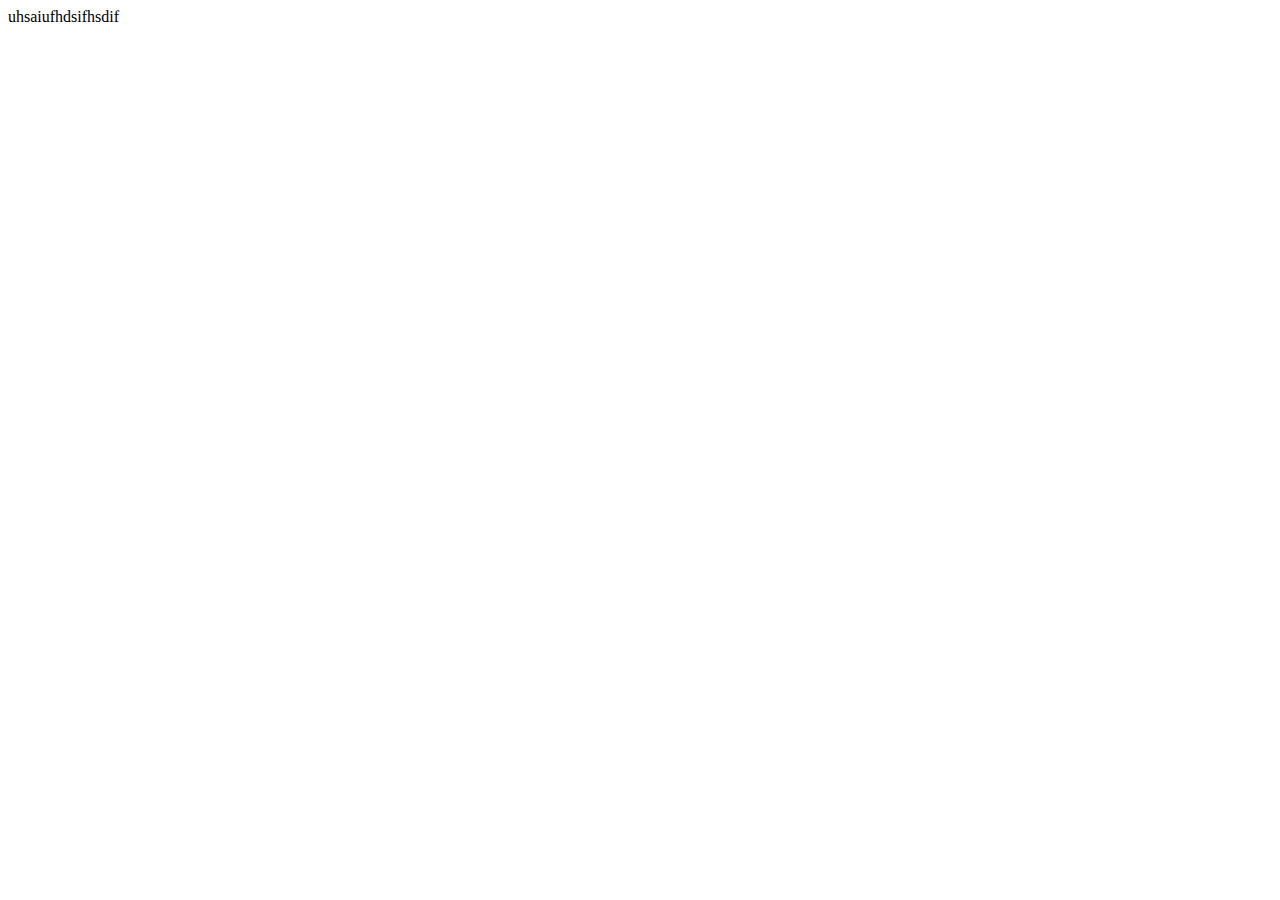
==== index.html @ bb8ee1c3 "Create index.html" ====
<!doctype html>

<html lang="en">
<head>
  <meta charset="utf-8">

  <title>Test website</title>
  <meta name="description" content="test">
  <meta name="bansari" content="sd">


</head>

<body>
uhsaiufhdsifhsdif
</body>
</html>
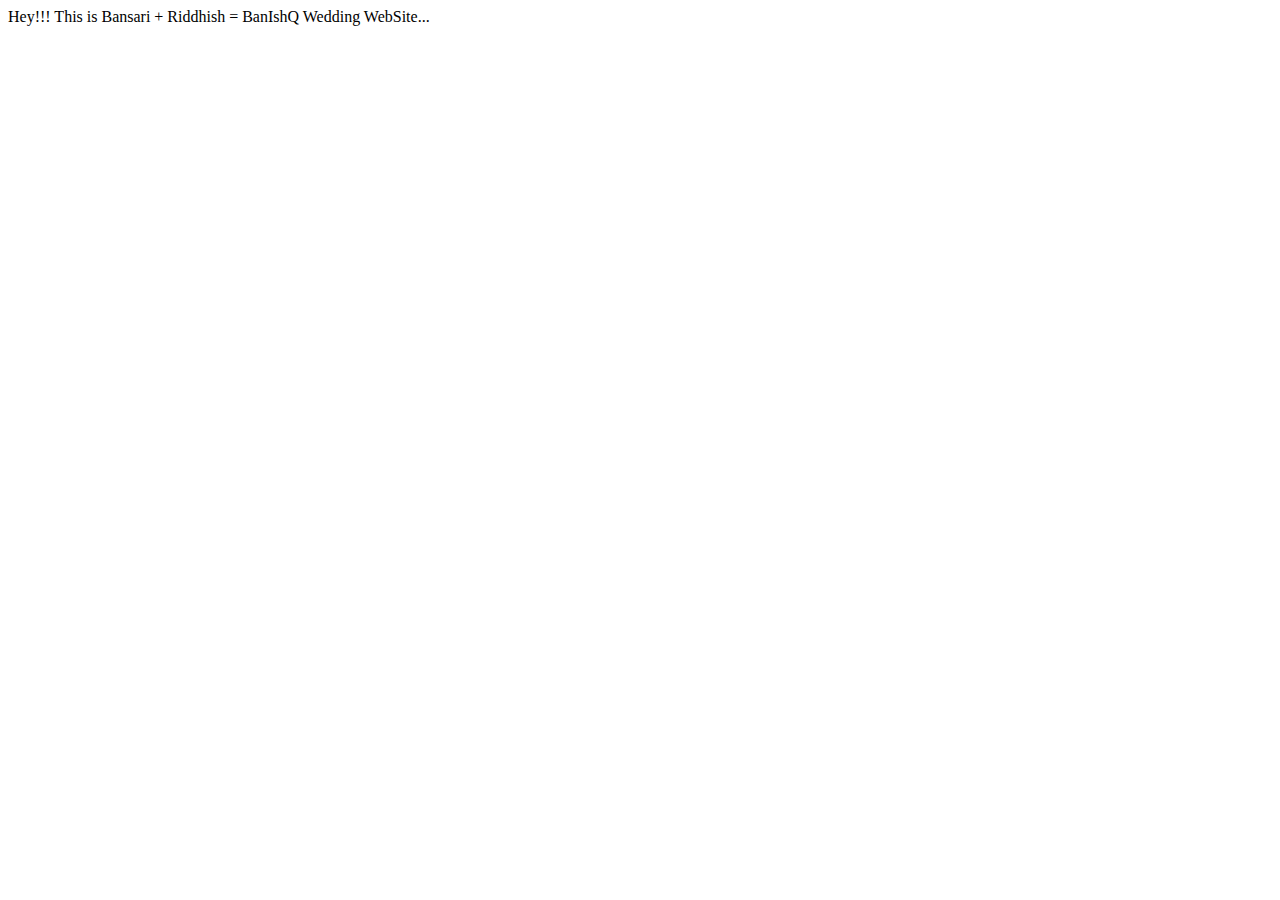
==== commit a666dfe8: "Update index.html" ====
--- a/index.html
+++ b/index.html
@@ -12,6 +12,6 @@
 </head>
 
 <body>
-uhsaiufhdsifhsdif
+Hey!!! This is Bansari + Riddhish = BanIshQ Wedding WebSite...
 </body>
 </html>
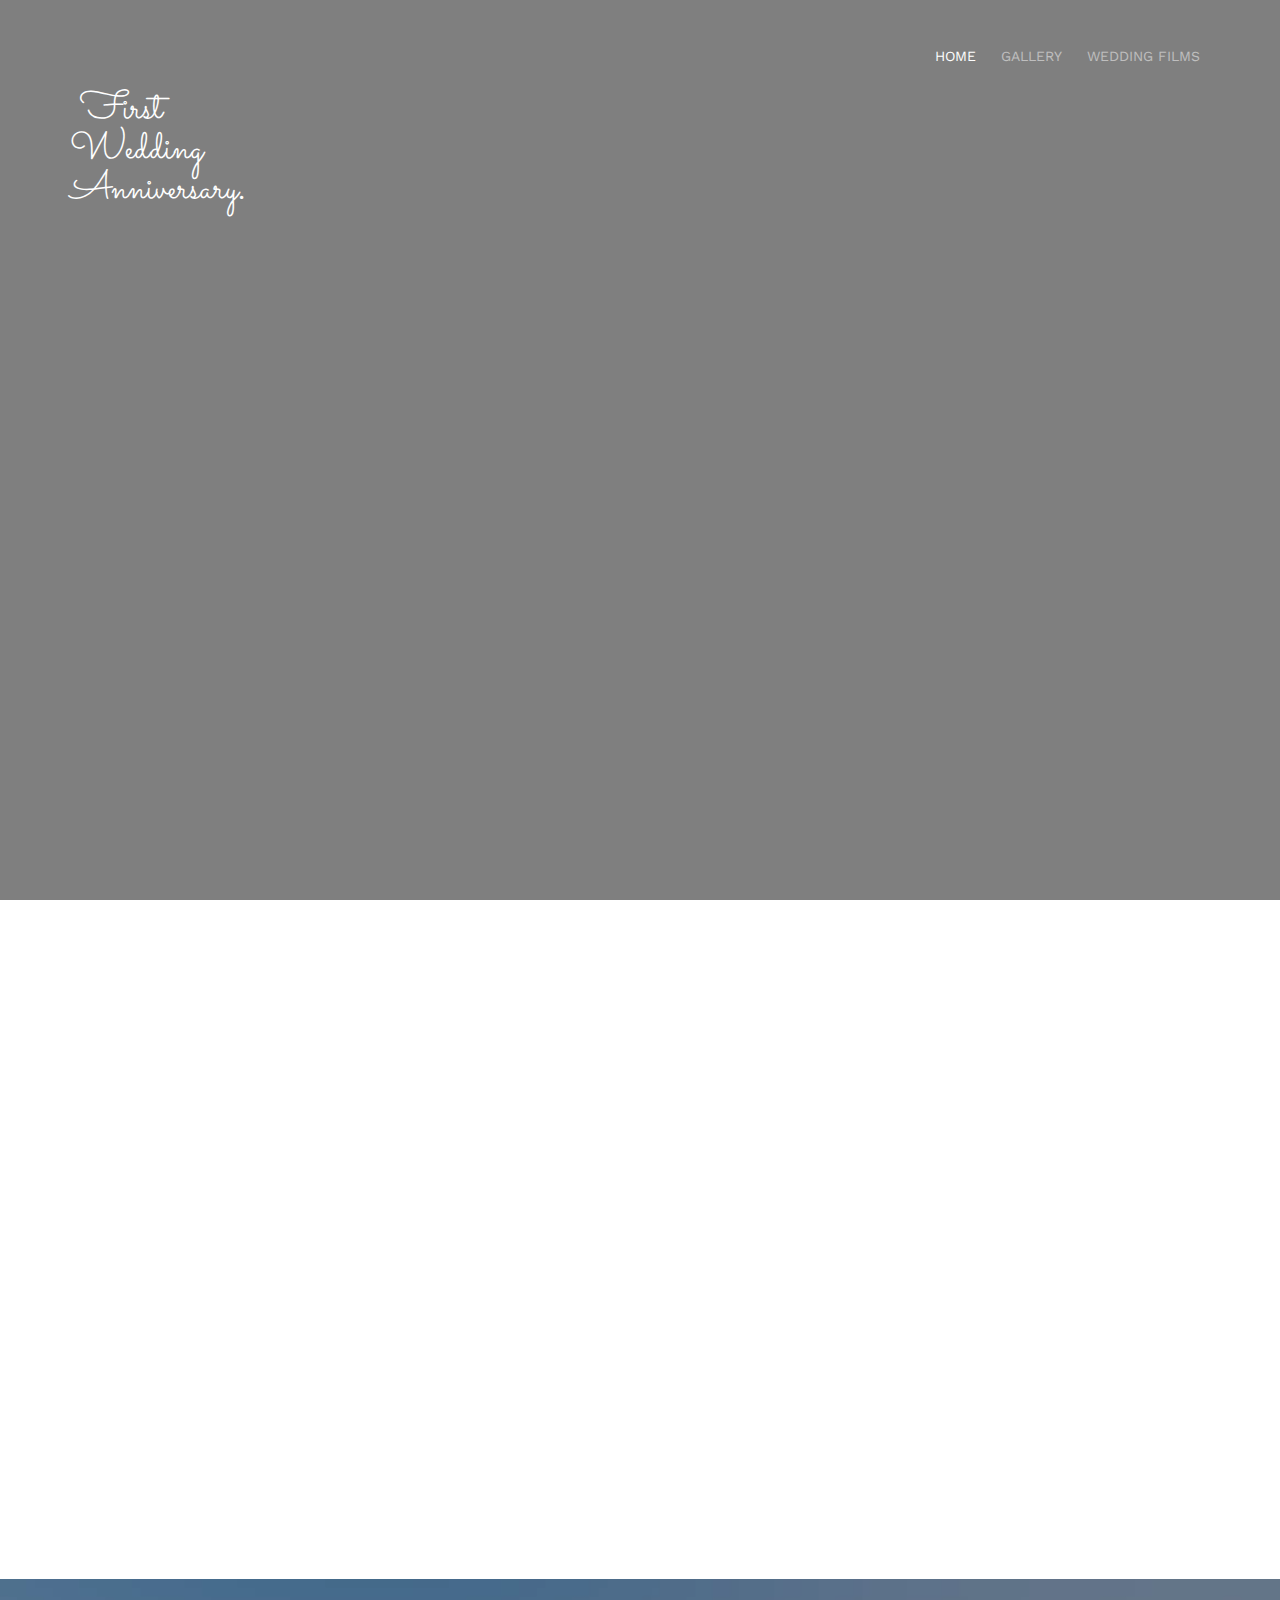
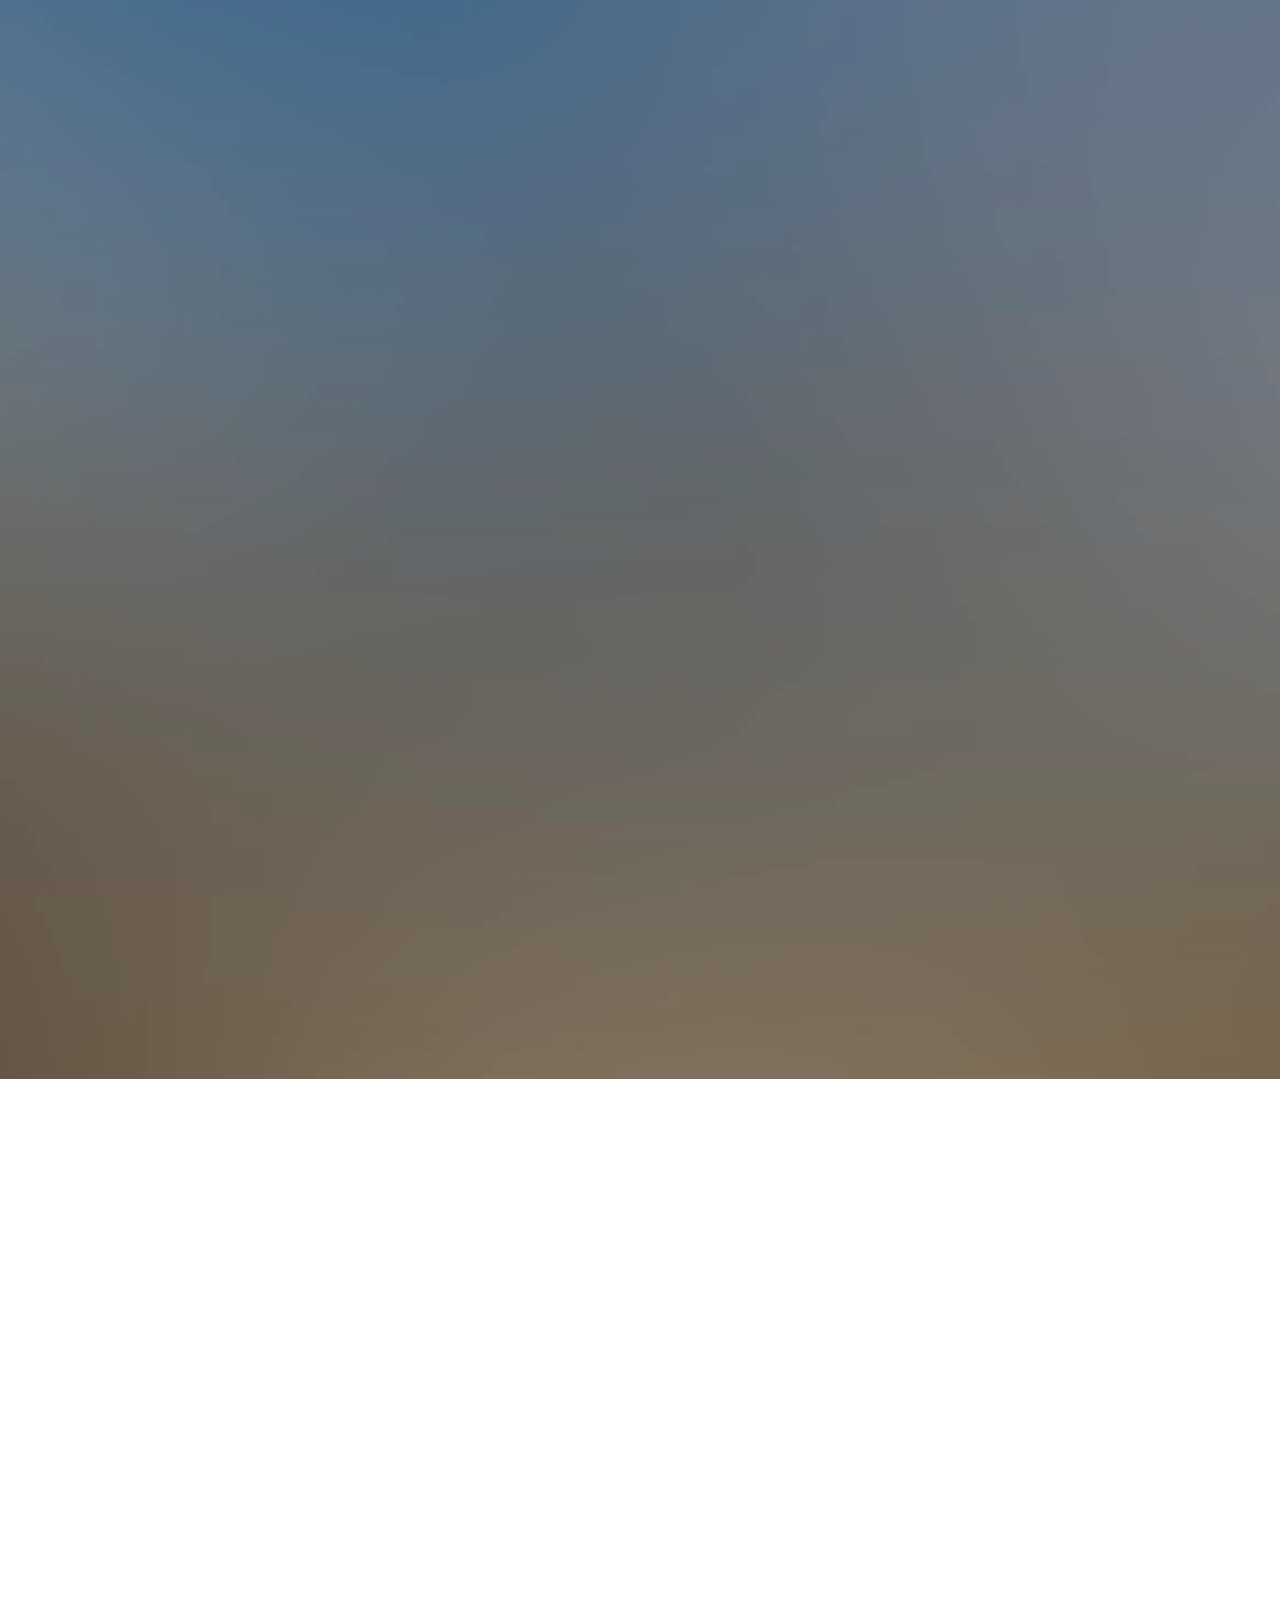
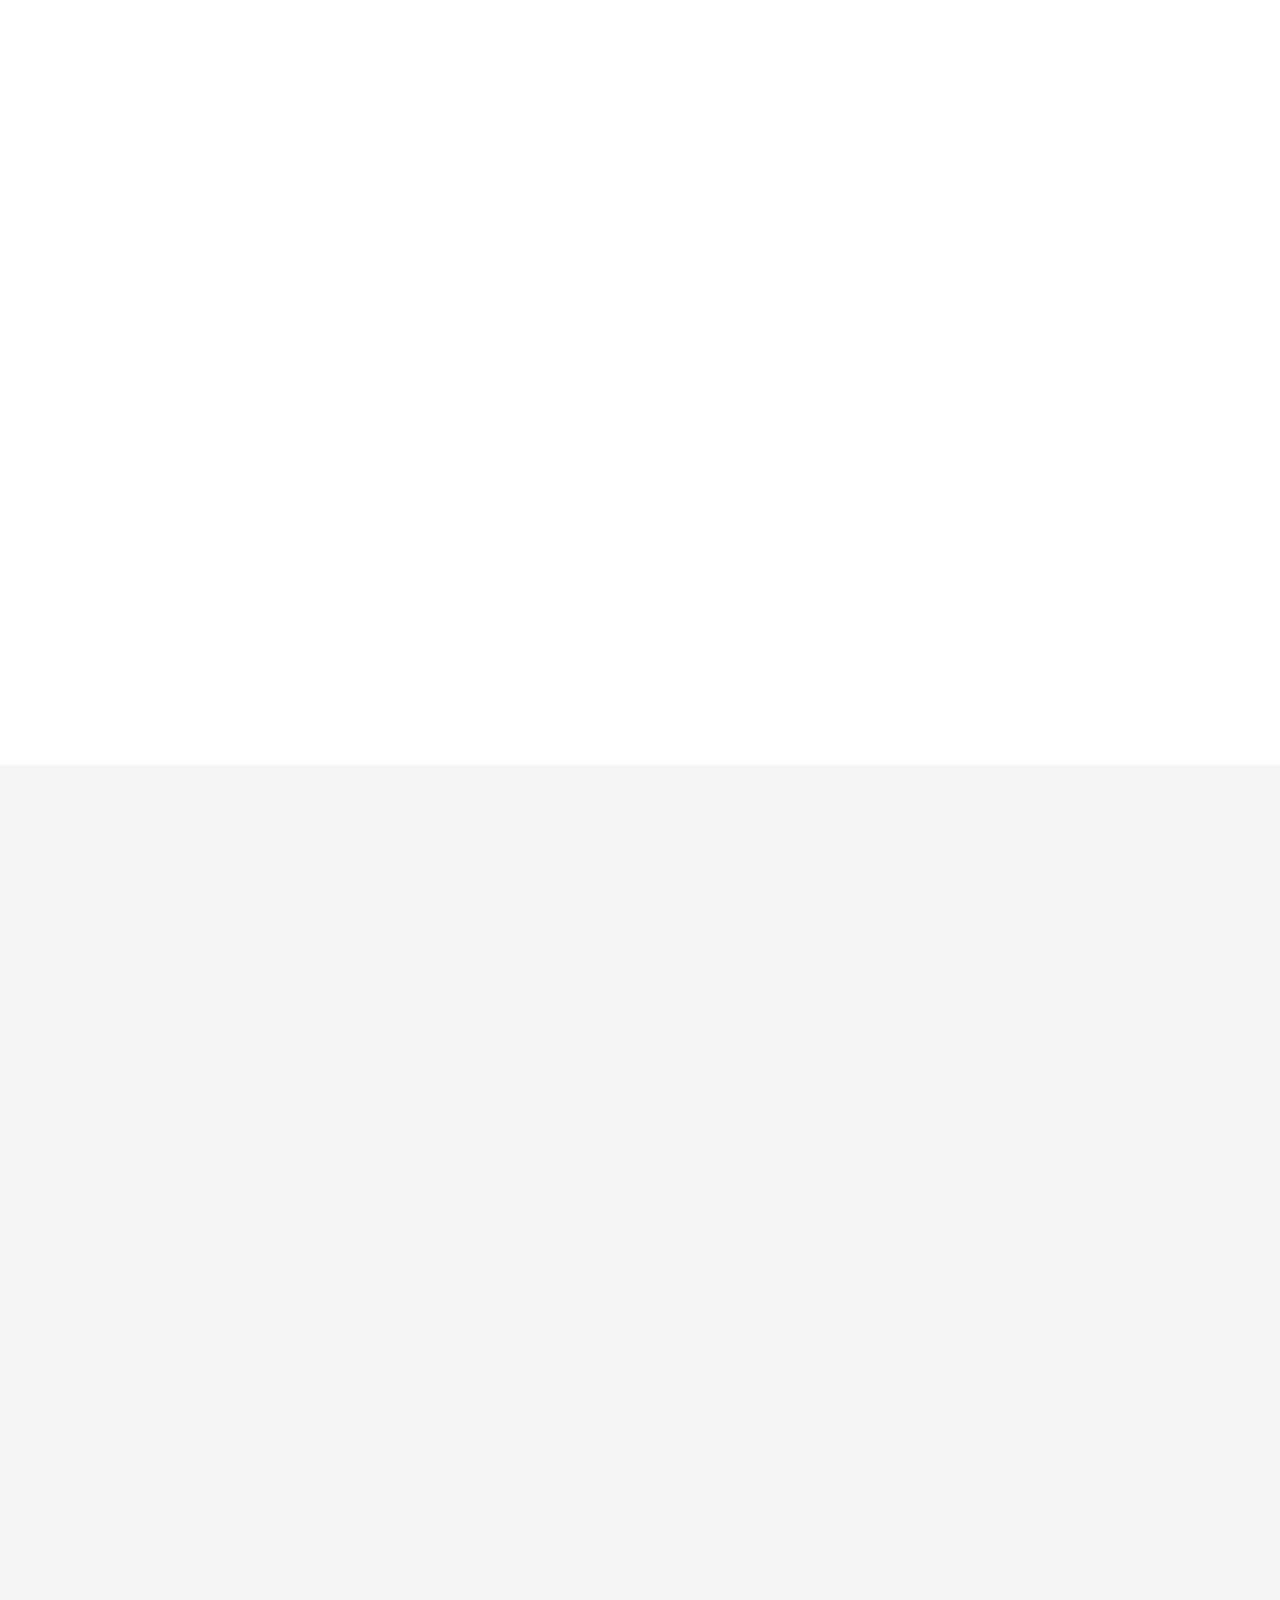
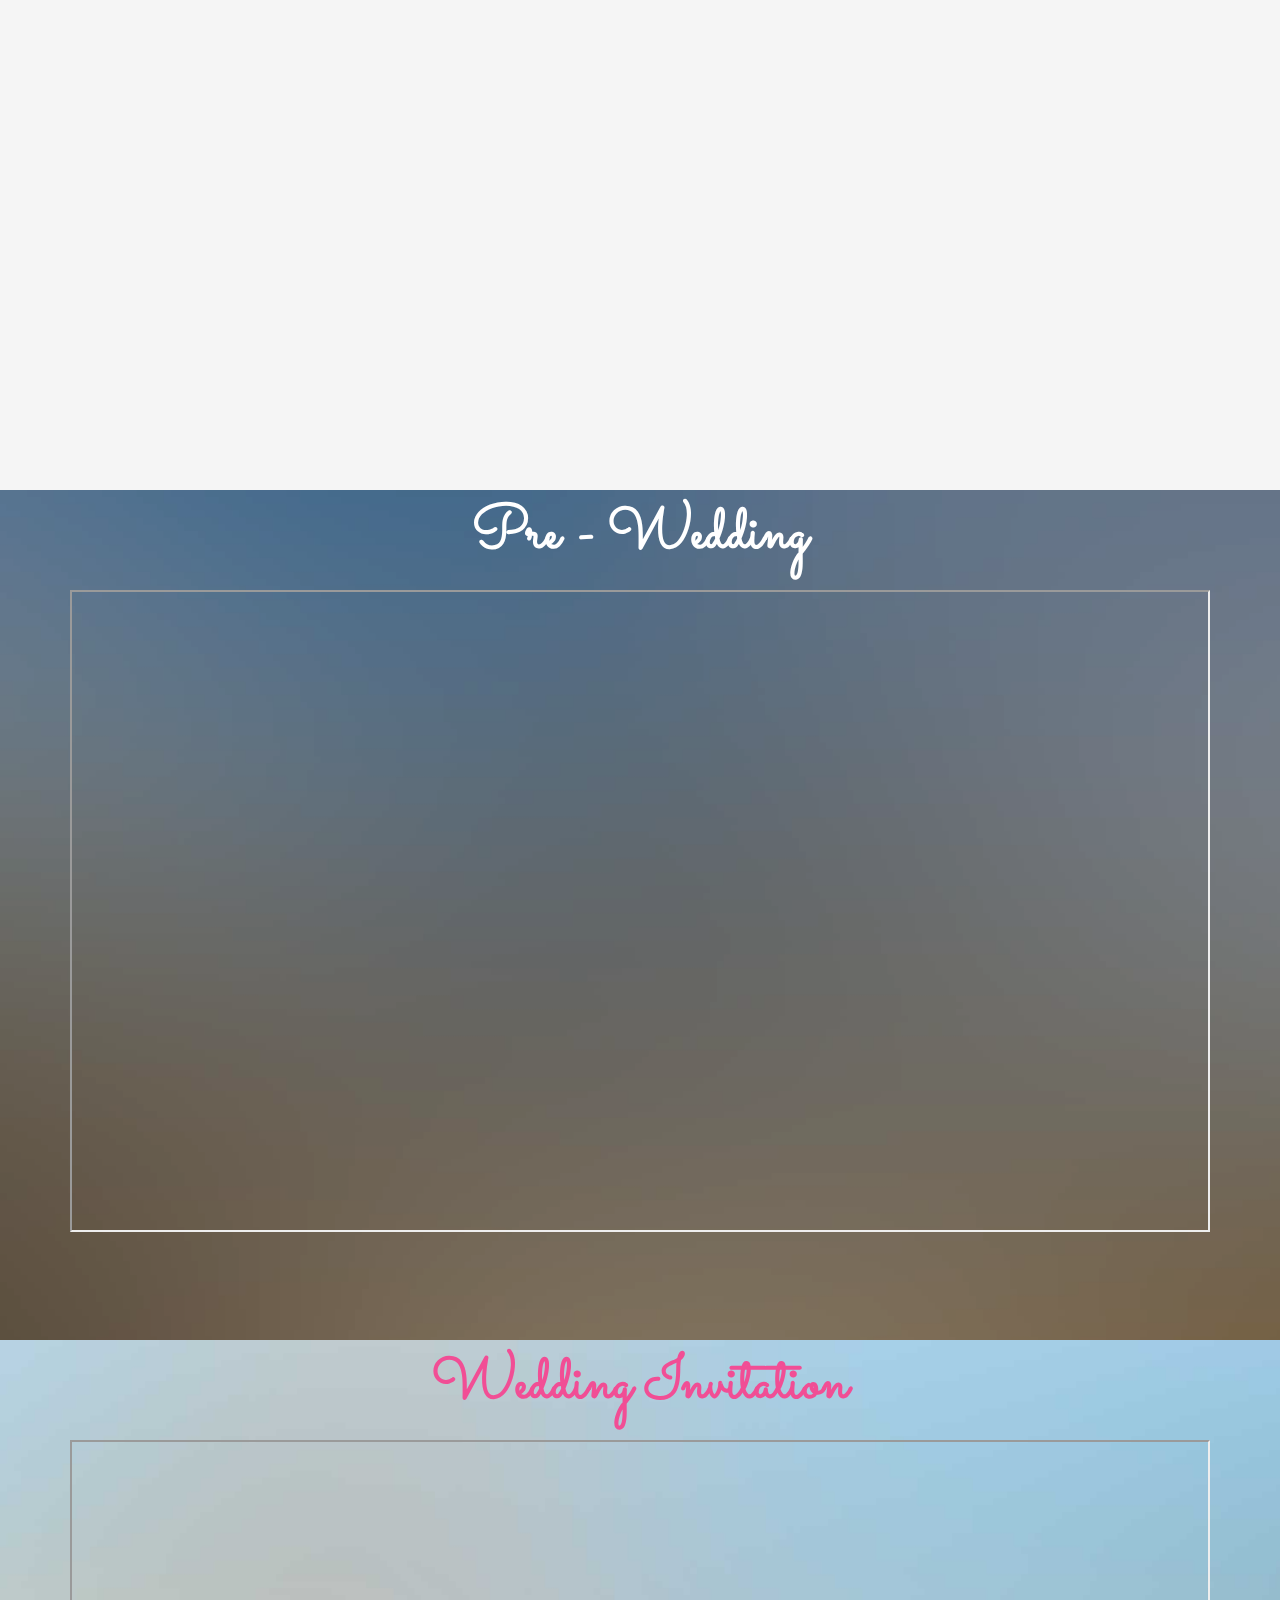
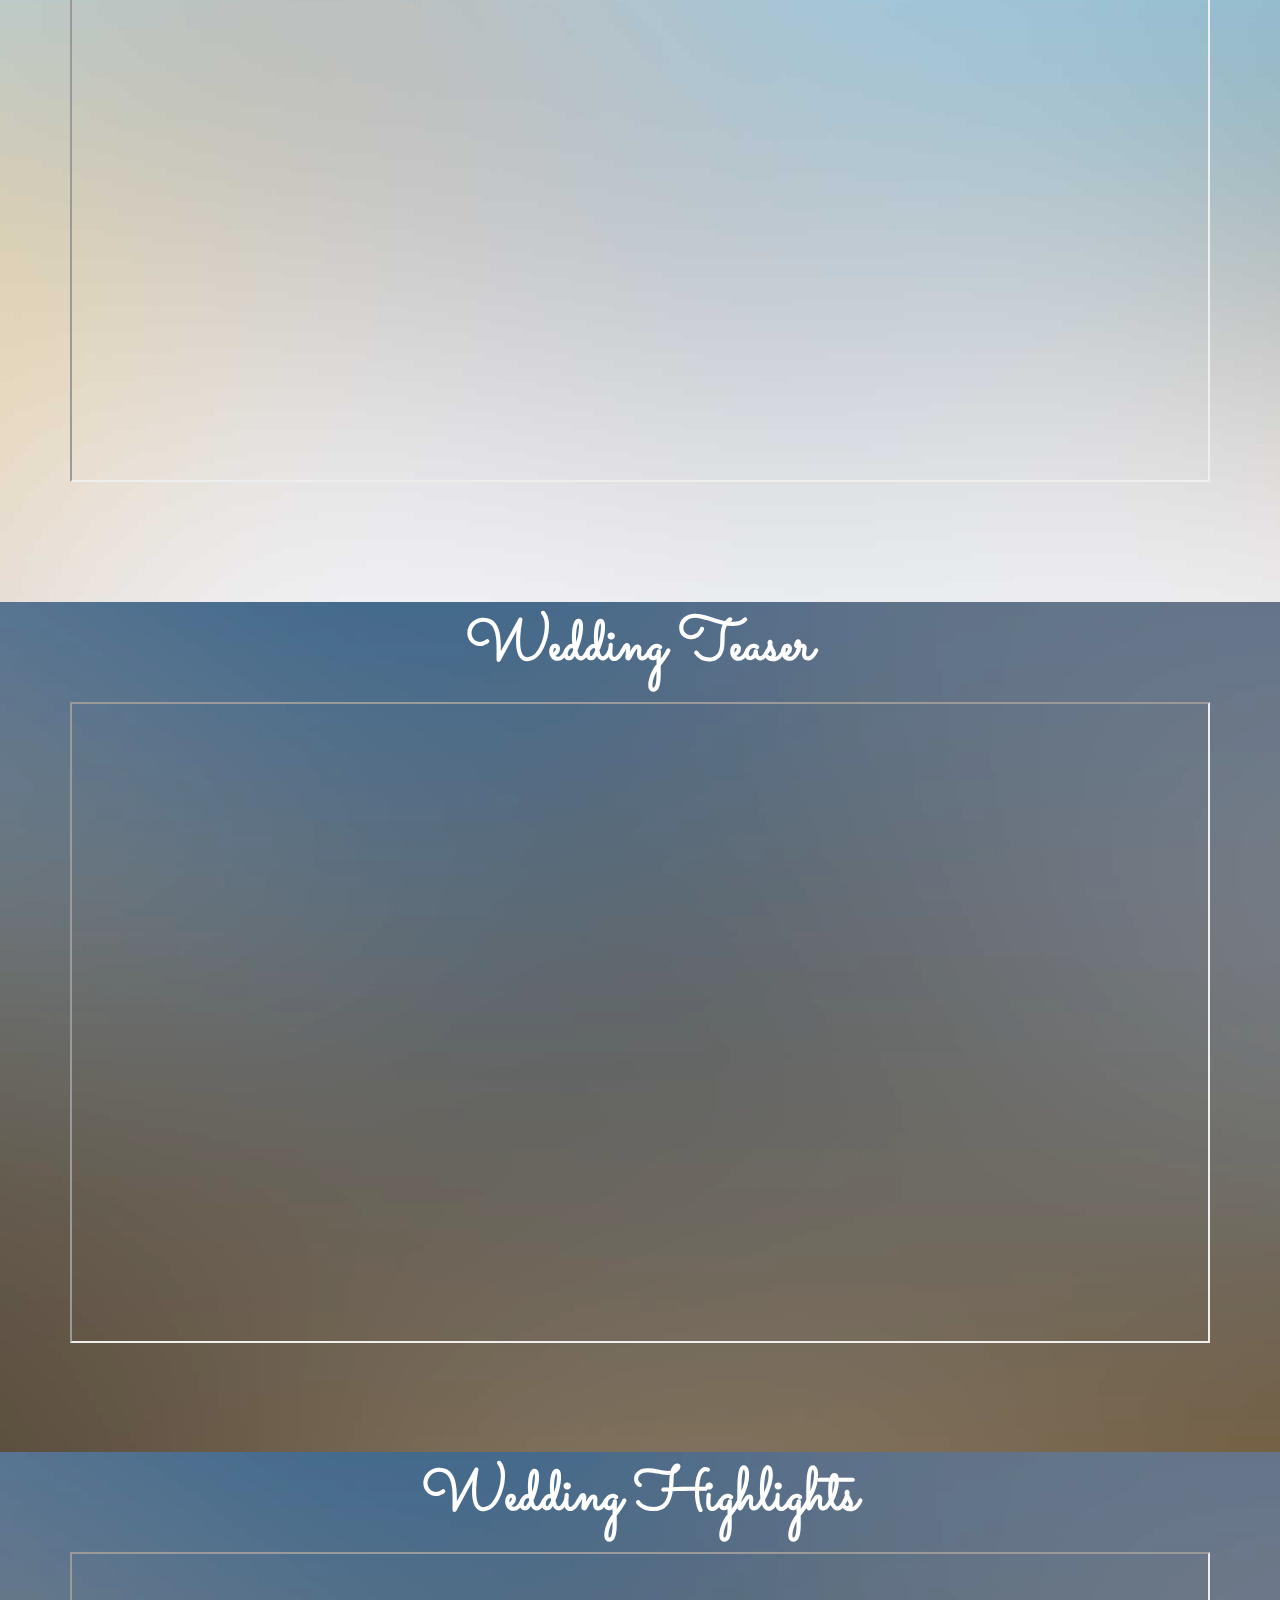
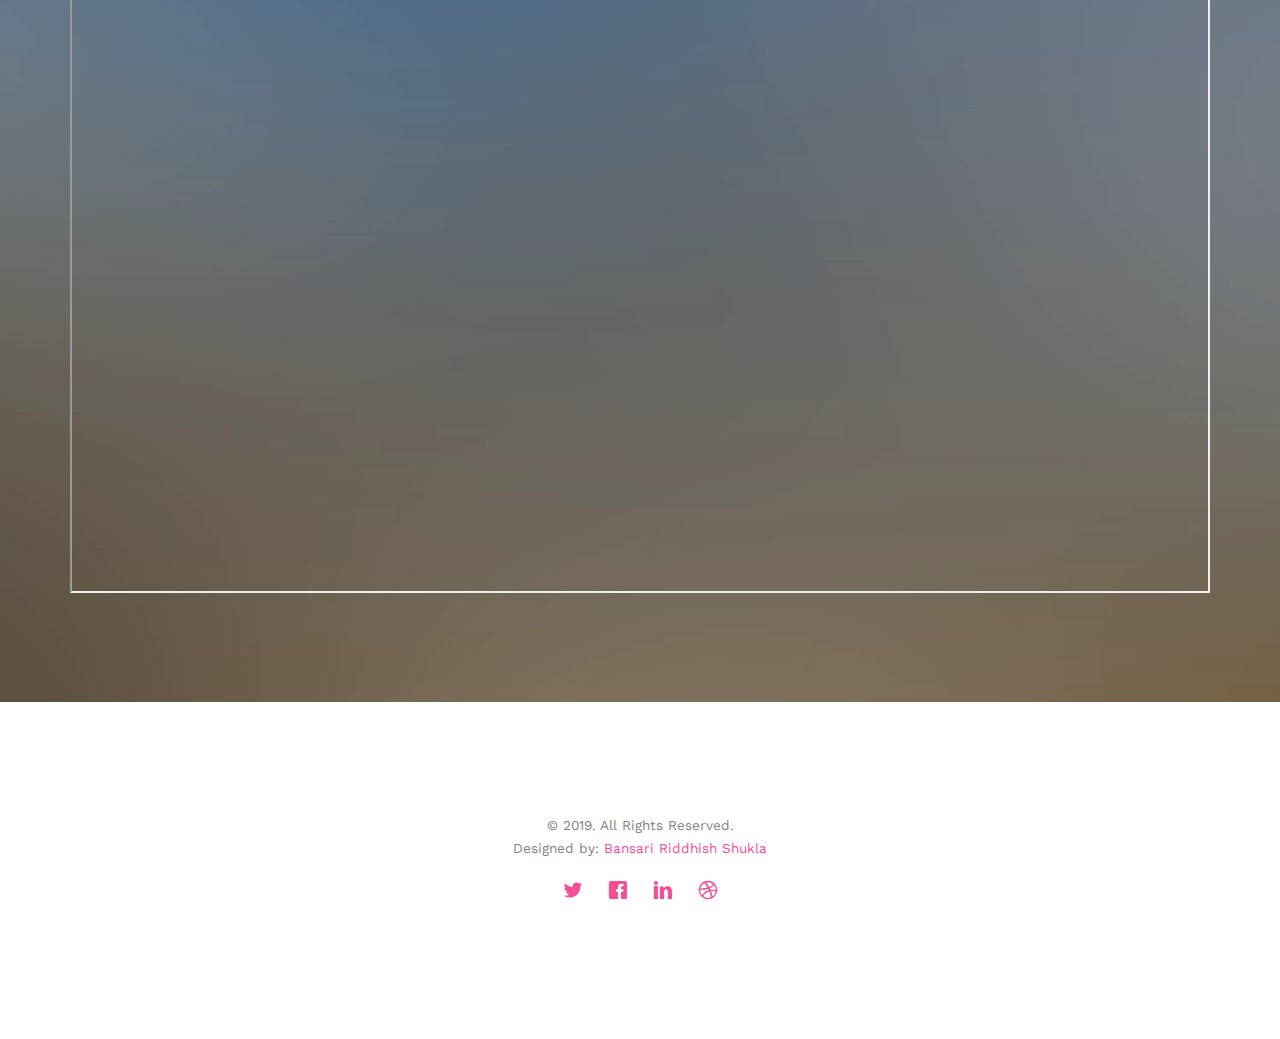
==== commit d5c22d2a: "Version 1 #BanIshq" ====
--- a/index.html
+++ b/index.html
@@ -1,17 +1,557 @@
-<!doctype html>
-
-<html lang="en">
-<head>
-  <meta charset="utf-8">
-
-  <title>Test website</title>
-  <meta name="description" content="test">
-  <meta name="bansari" content="sd">
-
-
-</head>
-
-<body>
-Hey!!! This is Bansari + Riddhish = BanIshQ Wedding WebSite...
-</body>
+﻿<!DOCTYPE html>
+<!--[if lt IE 7]>      <html class="no-js lt-ie9 lt-ie8 lt-ie7"> <![endif]-->
+<!--[if IE 7]>         <html class="no-js lt-ie9 lt-ie8"> <![endif]-->
+<!--[if IE 8]>         <html class="no-js lt-ie9"> <![endif]-->
+<!--[if gt IE 8]><!--> <html class="no-js"> <!--<![endif]-->
+	<head>
+	<meta charset="utf-8">
+	<meta http-equiv="X-UA-Compatible" content="IE=edge">
+	<title> #BanIshQ </title>
+	<meta name="viewport" content="width=device-width, initial-scale=1">
+	<meta name="description" content="Free HTML5 Template by FREEHTML5.CO" />
+	<meta name="keywords" content="free html5, free template, free bootstrap, html5, css3, mobile first, responsive" />
+	<meta name="author" content="FREEHTML5.CO" />
+
+  <!-- 
+	//////////////////////////////////////////////////////
+
+	FREE HTML5 TEMPLATE 
+	DESIGNED & DEVELOPED by FREEHTML5.CO
+		
+	Website: 		http://freehtml5.co/
+	Email: 			info@freehtml5.co
+	Twitter: 		http://twitter.com/fh5co
+	Facebook: 		https://www.facebook.com/fh5co
+
+	//////////////////////////////////////////////////////
+	 -->
+
+  	<!-- Facebook and Twitter integration -->
+	<meta property="og:title" content=""/>
+	<meta property="og:image" content=""/>
+	<meta property="og:url" content=""/>
+	<meta property="og:site_name" content=""/>
+	<meta property="og:description" content=""/>
+	<meta name="twitter:title" content="" />
+	<meta name="twitter:image" content="" />
+	<meta name="twitter:url" content="" />
+	<meta name="twitter:card" content="" />
+
+	<link href='https://fonts.googleapis.com/css?family=Work+Sans:400,300,600,400italic,700' rel='stylesheet' type='text/css'>
+	<link href="https://fonts.googleapis.com/css?family=Sacramento" rel="stylesheet">
+	
+	<!-- Animate.css -->
+	<link rel="stylesheet" href="css/animate.css">
+	<!-- Icomoon Icon Fonts-->
+	<link rel="stylesheet" href="css/icomoon.css">
+	<!-- Bootstrap  -->
+	<link rel="stylesheet" href="css/bootstrap.css">
+
+	<!-- Magnific Popup -->
+	<link rel="stylesheet" href="css/magnific-popup.css">
+
+	<!-- Owl Carousel  -->
+	<link rel="stylesheet" href="css/owl.carousel.min.css">
+	<link rel="stylesheet" href="css/owl.theme.default.min.css">
+
+	<!-- Theme style  -->
+	<link rel="stylesheet" href="css/style.css">
+    <link rel="stylesheet" href="css/customcss.css">
+
+	<!-- Modernizr JS -->
+	<script src="js/modernizr-2.6.2.min.js"></script>
+	<!-- FOR IE9 below -->
+	<!--[if lt IE 9]>
+	<script src="js/respond.min.js"></script>
+	<![endif]-->
+
+	</head>
+	<body>
+		
+	<div class="fh5co-loader"></div>
+	
+    <div id="page">
+        <nav class="fh5co-nav" role="navigation">
+            <div class="container">
+                <div class="row">
+                    <div class="col-xs-2" style="padding-top:50px;">
+                        <div id="fh5co-logo"><a href="index.html">First Wedding Anniversary<strong>.</strong></a></div>
+                    </div>
+                    <div class="col-xs-10 text-right menu-1">
+                        <ul>
+                            <li class="active"><a href="index.html">Home</a></li>                           
+                            <li><a href="gallery.html">GALLERY</a></li>
+                            <li><a href="WeddingFilms.html">Wedding Films</a></li>                            
+                        </ul>
+                    </div>
+                </div>
+
+            </div>
+        </nav>
+        <header id="fh5co-header" class="fh5co-cover" role="banner" style="background-image:url('images/Untitled.png');" data-stellar-background-ratio="0.5">
+            <div class="overlay"></div>
+            <div class="container">
+                <div class="row">
+                    <div class="col-md-8 col-md-offset-2 text-center">
+                        <div class="display-t">
+                            <div class="display-tc animate-box" data-animate-effect="fadeIn">
+                                <h1 style="padding-bottom:350px;">Bansari &amp; Riddhish</h1>
+                                <!--<h2>It's 1 year</h2>-->
+                                <div class="simply-countdown simply-countdown-one"></div>
+                                <p><a href="#" class="btn btn-default btn-sm">27th January</a></p>
+                            </div>
+                        </div>
+                    </div>
+                </div>
+            </div>
+        </header>
+        <div id="fh5co-couple">
+            <div class="container">
+                <div class="row">
+                    <div class="col-md-8 col-md-offset-2 text-center fh5co-heading animate-box">
+                        <h2>Hello! Everyone</h2>
+                        <h3>January 27th, 2020 India</h3>
+                        <p>First Wedding Anniversary</p>
+                    </div>
+                </div>
+                <div class="couple-wrap animate-box">
+                    <div class="couple-half">
+                        <div class="groom">
+                            <img src="images/Riddhish.jpg" alt="groom" class="img-responsive">
+                        </div>
+                        <div class="desc-groom">
+                            <h3>Riddhish Shukla</h3>
+                            <p>Far far away, behind the word mountains, far from the countries Vokalia and Consonantia, there live the blind texts. Separated they live in Bookmarksgrove</p>
+                        </div>
+                    </div>
+                    <p class="heart text-center"><i class="icon-heart2"></i></p>
+                    <div class="couple-half">
+                        <div class="bride">
+                            <img src="images/Bansari.jpg" alt="groom" class="img-responsive">
+                        </div>
+                        <div class="desc-bride">
+                            <h3>Bansari Shukla</h3>
+                            <p>Far far away, behind the word mountains, far from the countries Vokalia and Consonantia, there live the blind texts. Separated they live in Bookmarksgrove</p>
+                        </div>
+                    </div>
+                </div>
+            </div>
+        </div>
+        <div id="fh5co-event" class="fh5co-bg ContainerCss eventbox" style="background-image:url(images/img_bg_3.jpg);">
+            <div class="overlay"></div>
+            <div class="container ">
+                <div class="row">
+                    <div class="col-md-8 col-md-offset-2 text-center fh5co-heading animate-box">
+                        <span>Our Special Events</span>
+                        <h2>Wedding Memories</h2>
+                    </div>
+                </div>
+                <div class="row">
+                    <div class="display-t">
+                        <div class="display-tc">
+                            <div class="col-md-12 ">
+                                <div style="margin-top:7px" class="col-md-4 col-sm-6 text-center">
+                                    <div class="event-wrap animate-box">
+                                        <h3>Ganesh Sthapna</h3>
+                                        <div class="event-col">
+                                            <i class="icon-clock"></i>
+                                            <span>7:00 AM</span>
+                                        </div>
+                                        <div class="event-col">
+                                            <i class="icon-calendar"></i>
+                                            <span>Sat 26 Jan '19</span>
+                                        </div>
+                                        <div>
+                                            <img src="images/Riddhish.jpg" class="img-responsive">
+                                        </div>
+                                        <!--<p>Far far away, behind the word mountains, far from the countries Vokalia and Consonantia, there live the blind texts. Separated they live in Bookmarksgrove right at the coast of the Semantics, a large language ocean.</p>-->
+                                    </div>
+                                </div>
+                                <div style="margin-top:7px" class="col-md-4 col-sm-6 text-center">
+                                    <div class="event-wrap animate-box">
+                                        <h3>Wedding Ceremony</h3>
+                                        <div class="event-col">
+                                            <i class="icon-clock"></i>
+                                            <span>6:15 PM</span>
+                                        </div>
+                                        <div class="event-col">
+                                            <i class="icon-calendar"></i>
+                                            <span>Sun 27 Jan '19</span>
+                                        </div>
+                                        <div>
+                                            <img src="images/Riddhish.jpg" class="img-responsive">
+                                        </div>
+                                        <!--<p>Far far away, behind the word mountains, far from the countries Vokalia and Consonantia, there live the blind texts. Separated they live in Bookmarksgrove right at the coast of the Semantics, a large language ocean.</p>-->
+                                    </div>
+                                </div>
+                                <div style="margin-top:7px" class="col-md-4 col-sm-6 text-center">
+                                    <div class="event-wrap animate-box">
+                                        <h3>Reception Party</h3>
+                                        <div class="event-col">
+                                            <i class="icon-clock"></i>
+                                            <span>7:00 PM</span>
+                                        </div>
+                                        <div class="event-col">
+                                            <i class="icon-calendar"></i>
+                                            <span>Mon 28 Jan '19</span>
+                                        </div>
+                                        <div>
+                                            <img src="images/Riddhish.jpg" class="img-responsive">
+                                        </div>
+                                        <!--<p>Far far away, behind the word mountains, far from the countries Vokalia and Consonantia, there live the blind texts. Separated they live in Bookmarksgrove right at the coast of the Semantics, a large language ocean.</p>-->
+                                    </div>
+                                </div>
+                                <div style="margin-top:7px" class="col-md-4 col-sm-6 text-center">
+                                    <div class="event-wrap animate-box">
+                                        <h3>Ganesh Sthapna</h3>
+                                        <div class="event-col">
+                                            <i class="icon-clock"></i>
+                                            <span>7:00 AM</span>
+                                        </div>
+                                        <div class="event-col">
+                                            <i class="icon-calendar"></i>
+                                            <span>Sat 26 Jan '19</span>
+                                        </div>
+                                        <div>
+                                            <img src="images/Riddhish.jpg" class="img-responsive">
+                                        </div>
+                                        <!--<p>Far far away, behind the word mountains, far from the countries Vokalia and Consonantia, there live the blind texts. Separated they live in Bookmarksgrove right at the coast of the Semantics, a large language ocean.</p>-->
+                                    </div>
+                                </div>
+                                <div style="margin-top:7px" class="col-md-4 col-sm-6 text-center">
+                                    <div class="event-wrap animate-box">
+                                        <h3>Wedding Ceremony</h3>
+                                        <div class="event-col">
+                                            <i class="icon-clock"></i>
+                                            <span>6:15 PM</span>
+                                        </div>
+                                        <div class="event-col">
+                                            <i class="icon-calendar"></i>
+                                            <span>Sun 27 Jan '19</span>
+                                        </div>
+                                        <div>
+                                            <img src="images/Riddhish.jpg" class="img-responsive">
+                                        </div>
+                                        <!--<p>Far far away, behind the word mountains, far from the countries Vokalia and Consonantia, there live the blind texts. Separated they live in Bookmarksgrove right at the coast of the Semantics, a large language ocean.</p>-->
+                                    </div>
+                                </div>
+                                <div style="margin-top:7px" class="col-md-4 col-sm-6 text-center">
+                                    <div class="event-wrap animate-box">
+                                        <h3>Reception Party</h3>
+                                        <div class="event-col">
+                                            <i class="icon-clock"></i>
+                                            <span>7:00 PM</span>
+                                        </div>
+                                        <div class="event-col">
+                                            <i class="icon-calendar"></i>
+                                            <span>Mon 28 Jan '19</span>
+                                        </div>
+                                        <div>
+                                            <img src="images/Riddhish.jpg" class="img-responsive">
+                                        </div>
+                                        <!--<p>Far far away, behind the word mountains, far from the countries Vokalia and Consonantia, there live the blind texts. Separated they live in Bookmarksgrove right at the coast of the Semantics, a large language ocean.</p>-->
+                                    </div>
+                                </div>
+                            </div>
+                        </div>
+                    </div>
+                </div>
+                
+            </div>
+        </div>
+        <div id="fh5co-couple-story">
+            <div class="container">
+                <div class="row">
+                    <div class="col-md-8 col-md-offset-2 text-center fh5co-heading animate-box">
+                        <span>We Love Each Other</span>
+                        <h2>Our Story</h2>
+                        <p><span style="color:deeppink;font-size:xx-large;font-family:'Lucida Sans';">Never,  Ever  &amp; Forever...</span></p>
+                    </div>
+                </div>
+                <div class="row">
+                    <div class="col-md-12 col-md-offset-0">
+                        <ul class="timeline animate-box">
+                            <li class="animate-box">
+                                <div class="timeline-badge" style="background-image:url(images/Bansari.jpg);"></div>
+                                <div class="timeline-panel">
+                                    <div class="timeline-heading">
+                                        <h3 class="timeline-title">First We Meet</h3>
+                                        <span class="date">December 23, 2017</span>
+                                    </div>
+                                    <div class="timeline-body">
+                                        <p>
+                                            <ul>
+                                                <li>Confusion, Nervousness, Questions, Mixed Feelings</li>
+                                            </ul>
+                                            <b>But   <i><u> "Yes"  </u></i>   Deep Inside...</b>
+                                        </p>
+                                    </div>
+                                </div>
+                            </li>
+                            <li class="timeline-inverted animate-box">
+                                <div class="timeline-badge" style="background-image:url(images/Riddhish.jpg);"></div>
+                                <div class="timeline-panel">
+                                    <div class="timeline-heading">
+                                        <h3 class="timeline-title">In A Relationship</h3>
+                                        <span class="date">January 22, 2018</span>
+                                    </div>
+                                    <div class="timeline-body">
+                                        <p style="padding-bottom:35px;">
+                                            Families got involved and then <br /> <b><i>Kuch Meetha Ho Jaye...</i></b>
+
+                                        </p>
+                                    </div>
+                                </div>
+                            </li>
+                            <li class="animate-box">
+                                <div class="timeline-badge" style="background-image:url(images/Bansari.jpg);"></div>
+                                <div class="timeline-panel">
+                                    <div class="timeline-heading">
+                                        <h3 class="timeline-title">First Date</h3>
+                                        <span class="date">February --, 2018</span>
+                                    </div>
+                                    <div class="timeline-body">
+                                        <p> First surprise outside office and then <br /><b><i> @650... </i></b></p>
+                                    </div>
+                                </div>
+                            </li>
+                        </ul>
+                    </div>
+                </div>
+            </div>
+        </div>
+        <div id="fh5co-gallery" class="fh5co-section-gray">
+            <div class="container">
+                <div class="row">
+                    <div class="col-md-8 col-md-offset-2 text-center fh5co-heading animate-box">
+                        <span>Meet Our Family</span>
+                        <h2>Bride </h2>
+                        <p>Far far away, behind the word mountains, far from the countries Vokalia and Consonantia, there live the blind texts.</p>
+                    </div>
+                </div>
+                <div class="row row-bottom-padded-md">
+                    <div class="col-md-12">
+                        <ul id="fh5co-gallery-list">
+
+                            <li class="col-xs-12 animate-box" data-animate-effect="fadeIn" style="background-image: url(images/gallery-1.jpg); ">
+                                <a href="images/gallery-1.jpg">
+                                    <div class="case-studies-summary">
+                                        <span></span>
+                                        <h2>Trivedi's</h2>
+                                    </div>
+                                </a>
+                            </li>
+                            <li class="col-xs-12 animate-box" data-animate-effect="fadeIn" style="background-image: url(images/gallery-2.jpg); ">
+                                <a href="#" class="color-2">
+                                    <div class="case-studies-summary">
+                                        <span></span>
+                                        <h2>Shukla's</h2>
+                                    </div>
+                                </a>
+                            </li>
+                        </ul>
+                    </div>
+                </div>
+            </div>
+        </div>
+
+        <div id="fh5co-event" class="fh5co-bg ContainerCss" style="background-image:url(images/img_bg_3.jpg);">
+            <div class="overlay"></div>
+            <div class="container ContainerCss">
+                <div class="row">
+                    <div class="display-t">
+                        <div class="display-tc">
+                            <div class="col-md-12 text-center fh5co-heading">
+                                <h2>Pre - Wedding </h2>
+                                <div class="feature-center videoWrapper">
+                                    <div><iframe src="https://drive.google.com/file/d/1pHTDhpKTXiDTk02Gb1l8X_m7vQ--8LLd/preview" ></iframe></div>
+                                </div>
+                            </div>
+                        </div>
+                    </div>
+                </div>
+            </div>
+    </div>
+<!--    <div style=" position:relative;"></div>-->
+        <div class="fh5co-bg fh5co-counter ContainerCss" style="background-image:url(images/img_bg_5.jpg);">
+            <div class="overlay"></div>
+            <div class="container">
+                <div class="row">
+                    <div class="display-t">
+                        <div class="display-tc">
+                            <div class="col-md-12 text-center fh5co-heading">
+                                <h2 >Wedding Invitation </h2>
+                                <div class="feature-center videoWrapper">
+                                    <div><iframe src="https://drive.google.com/file/d/13McpMMTqGtBo0LQr0aFiTUuqz4g258Zg/preview" ></iframe></div>
+                                </div>
+                            </div>
+                        </div>
+                    </div>
+                </div>
+            </div>
+        </div>
+        <div id="fh5co-event" class="fh5co-bg ContainerCss" style="background-image:url(images/img_bg_3.jpg);">
+            <div class="overlay"></div>
+            <div class="container ContainerCss">
+                <div class="row">
+                    <div class="display-t">
+                        <div class="display-tc">
+                            <div class="col-md-12 text-center fh5co-heading">
+                                <h2 >Wedding Teaser </h2>
+                                <div class="feature-center videoWrapper">
+                                    <div><iframe src="https://drive.google.com/file/d/13HsgRMxXY0t2Rd6O_aNoHgsuLh63kadb/preview" ></iframe></div>
+                                </div>
+                            </div>
+                        </div>
+                    </div>
+                </div>
+            </div>
+        </div>
+     <div id="fh5co-event" class="fh5co-bg ContainerCss" style="background-image:url(images/img_bg_3.jpg);">
+            <div class="overlay"></div>
+            <div class="container ">
+                <div class="row">
+                    <div class="display-t">
+                        <div class="display-tc">
+                           <div class="col-md-12 text-center fh5co-heading">
+                                <h2 >Wedding Highlights </h2>
+                                <div class="feature-center videoWrapper">
+                                    <div><iframe src="https://drive.google.com/file/d/1gJXLGqGoL8s8vZ8eTHylFJFWfaEUe0iw/preview" ></iframe></div>
+                                </div>
+                            </div>
+                        </div>
+                    </div>
+                </div>
+            </div>
+        </div>
+     
+
+
+
+
+
+        <!--<div id="fh5co-testimonial">
+            <div class="container">
+                <div class="row">
+                    <div class="row animate-box">
+                        <div class="col-md-8 col-md-offset-2 text-center fh5co-heading">
+                            
+                            <h2>Nashil Family</h2>
+                        </div>
+                    </div>
+                    <div class="row">
+                        <div class="col-md-12 animate-box">
+                            <div class="wrap-testimony">
+                                <div class="owl-carousel-fullwidth">
+                                    <div class="item">
+                                        <div class="testimony-slide active text-center">
+                                          
+                                            <img src="images/Bansari.jpg" alt="groom" class="img-responsive">
+                                          
+                                            <span><h2>Nashilian's <a href="#" class="twitter"></a></h2></span>
+                                            <blockquote>
+                                                <p>"Far far away, behind the word mountains, far from the countries Vokalia and Consonantia, there live the blind texts. Separated they live in Bookmarksgrove right at the coast of the Semantics"</p>
+                                            </blockquote>
+                                        </div>
+                                    </div>
+                                    <div class="item">
+                                        <div class="testimony-slide active text-center">
+                                          
+                                            <img src="images/Bansari.jpg" alt="groom" class="img-responsive">
+                                           
+                                            <span>John Doe, via <a href="#" class="twitter">Twitter</a></span>
+                                            <blockquote>
+                                                <p>"Far far away, behind the word mountains, far from the countries Vokalia and Consonantia, at the coast of the Semantics, a large language ocean."</p>
+                                            </blockquote>
+                                        </div>
+                                    </div>
+                                    <div class="item">
+                                        <div class="testimony-slide active text-center">
+                                          
+                                            <img src="images/Bansari.jpg" alt="groom" class="img-responsive">
+                                        
+                                            <span>John Doe, via <a href="#" class="twitter">Twitter</a></span>
+                                            <blockquote>
+                                                <p>"Far far away, far from the countries Vokalia and Consonantia, there live the blind texts. Separated they live in Bookmarksgrove right at the coast of the Semantics, a large language ocean."</p>
+                                            </blockquote>
+                                        </div>
+                                    </div>
+                                </div>
+                            </div>
+                        </div>
+                    </div>
+                </div>
+            </div>
+        </div>-->
+        <footer id="fh5co-footer" role="contentinfo">
+            <div class="container">
+                <div class="row copyright">
+                    <div class="col-md-12 text-center">
+                        <p>
+                            <small class="block">&copy; 2019. All Rights Reserved.</small>
+                            <small class="block">Designed by: <a href="#" target="_blank">Bansari Riddhish Shukla</a></small>
+                        </p>
+                        <p>
+                            <ul class="fh5co-social-icons">
+                                <li><a href="#"><i class="icon-twitter"></i></a></li>
+                                <li><a href="#"><i class="icon-facebook"></i></a></li>
+                                <li><a href="#"><i class="icon-linkedin"></i></a></li>
+                                <li><a href="#"><i class="icon-dribbble"></i></a></li>
+                            </ul>
+                        </p>
+                    </div>
+                </div>
+            </div>
+        </footer>
+    </div>
+
+	<div class="gototop js-top">
+		<a href="#" class="js-gotop"><i class="icon-arrow-up"></i></a>
+	</div>
+	
+	<!-- jQuery -->
+	<script src="js/jquery.min.js"></script>
+	<!-- jQuery Easing -->
+	<script src="js/jquery.easing.1.3.js"></script>
+	<!-- Bootstrap -->
+	<script src="js/bootstrap.min.js"></script>
+	<!-- Waypoints -->
+	<script src="js/jquery.waypoints.min.js"></script>
+	<!-- Carousel -->
+	<script src="js/owl.carousel.min.js"></script>
+	<!-- countTo -->
+	<script src="js/jquery.countTo.js"></script>
+
+	<!-- Stellar -->
+	<script src="js/jquery.stellar.min.js"></script>
+	<!-- Magnific Popup -->
+	<script src="js/jquery.magnific-popup.min.js"></script>
+	<script src="js/magnific-popup-options.js"></script>
+
+	<!-- // <script src="https://cdnjs.cloudflare.com/ajax/libs/prism/0.0.1/prism.min.js"></script> -->
+	<script src="js/simplyCountdown.js"></script>
+	<!-- Main -->
+	<script src="js/main.js"></script>
+
+	<script>
+    var d = new Date(new Date().getTime() + 200 * 120 * 120 * 2000);
+
+    // default example
+    simplyCountdown('.simply-countdown-one', {
+        year: d.getFullYear(),
+        month: d.getMonth() + 1,
+        day: d.getDate()
+    });
+
+    //jQuery example
+    $('#simply-countdown-losange').simplyCountdown({
+        year: d.getFullYear(),
+        month: d.getMonth() + 1,
+        day: d.getDate(),
+        enableUtc: false
+    });
+</script>
+
+	</body>
 </html>
+
--- a/css/icomoon.css
+++ b/css/icomoon.css
@@ -0,0 +1,1571 @@
+@font-face {
+  font-family: 'icomoon';
+  src:  url('../fonts/icomoon/icomoon.eot?6iuir');
+  src:  url('../fonts/icomoon/icomoon.eot?6iuir#iefix') format('embedded-opentype'),
+    url('../fonts/icomoon/icomoon.ttf?6iuir') format('truetype'),
+    url('../fonts/icomoon/icomoon.woff?6iuir') format('woff'),
+    url('../fonts/icomoon/icomoon.svg?6iuir#icomoon') format('svg');
+  font-weight: normal;
+  font-style: normal;
+}
+
+[class^="icon-"], [class*=" icon-"] {
+  /* use !important to prevent issues with browser extensions that change fonts */
+  font-family: 'icomoon' !important;
+  speak: none;
+  font-style: normal;
+  font-weight: normal;
+  font-variant: normal;
+  text-transform: none;
+  line-height: 1;
+
+  /* Better Font Rendering =========== */
+  -webkit-font-smoothing: antialiased;
+  -moz-osx-font-smoothing: grayscale;
+}
+
+.icon-eye:before {
+  content: "\e000";
+}
+.icon-paper-clip:before {
+  content: "\e001";
+}
+.icon-mail:before {
+  content: "\e002";
+}
+.icon-toggle:before {
+  content: "\e003";
+}
+.icon-layout:before {
+  content: "\e004";
+}
+.icon-link:before {
+  content: "\e005";
+}
+.icon-bell:before {
+  content: "\e006";
+}
+.icon-lock:before {
+  content: "\e007";
+}
+.icon-unlock:before {
+  content: "\e008";
+}
+.icon-ribbon:before {
+  content: "\e009";
+}
+.icon-image:before {
+  content: "\e010";
+}
+.icon-signal:before {
+  content: "\e011";
+}
+.icon-target:before {
+  content: "\e012";
+}
+.icon-clipboard:before {
+  content: "\e013";
+}
+.icon-clock:before {
+  content: "\e014";
+}
+.icon-watch:before {
+  content: "\e015";
+}
+.icon-air-play:before {
+  content: "\e016";
+}
+.icon-camera:before {
+  content: "\e017";
+}
+.icon-video:before {
+  content: "\e018";
+}
+.icon-disc:before {
+  content: "\e019";
+}
+.icon-printer:before {
+  content: "\e020";
+}
+.icon-monitor:before {
+  content: "\e021";
+}
+.icon-server:before {
+  content: "\e022";
+}
+.icon-cog:before {
+  content: "\e023";
+}
+.icon-heart:before {
+  content: "\e024";
+}
+.icon-paragraph:before {
+  content: "\e025";
+}
+.icon-align-justify:before {
+  content: "\e026";
+}
+.icon-align-left:before {
+  content: "\e027";
+}
+.icon-align-center:before {
+  content: "\e028";
+}
+.icon-align-right:before {
+  content: "\e029";
+}
+.icon-book:before {
+  content: "\e030";
+}
+.icon-layers:before {
+  content: "\e031";
+}
+.icon-stack:before {
+  content: "\e032";
+}
+.icon-stack-2:before {
+  content: "\e033";
+}
+.icon-paper:before {
+  content: "\e034";
+}
+.icon-paper-stack:before {
+  content: "\e035";
+}
+.icon-search:before {
+  content: "\e036";
+}
+.icon-zoom-in:before {
+  content: "\e037";
+}
+.icon-zoom-out:before {
+  content: "\e038";
+}
+.icon-reply:before {
+  content: "\e039";
+}
+.icon-circle-plus:before {
+  content: "\e040";
+}
+.icon-circle-minus:before {
+  content: "\e041";
+}
+.icon-circle-check:before {
+  content: "\e042";
+}
+.icon-circle-cross:before {
+  content: "\e043";
+}
+.icon-square-plus:before {
+  content: "\e044";
+}
+.icon-square-minus:before {
+  content: "\e045";
+}
+.icon-square-check:before {
+  content: "\e046";
+}
+.icon-square-cross:before {
+  content: "\e047";
+}
+.icon-microphone:before {
+  content: "\e048";
+}
+.icon-record:before {
+  content: "\e049";
+}
+.icon-skip-back:before {
+  content: "\e050";
+}
+.icon-rewind:before {
+  content: "\e051";
+}
+.icon-play:before {
+  content: "\e052";
+}
+.icon-pause:before {
+  content: "\e053";
+}
+.icon-stop:before {
+  content: "\e054";
+}
+.icon-fast-forward:before {
+  content: "\e055";
+}
+.icon-skip-forward:before {
+  content: "\e056";
+}
+.icon-shuffle:before {
+  content: "\e057";
+}
+.icon-repeat:before {
+  content: "\e058";
+}
+.icon-folder:before {
+  content: "\e059";
+}
+.icon-umbrella:before {
+  content: "\e060";
+}
+.icon-moon:before {
+  content: "\e061";
+}
+.icon-thermometer:before {
+  content: "\e062";
+}
+.icon-drop:before {
+  content: "\e063";
+}
+.icon-sun:before {
+  content: "\e064";
+}
+.icon-cloud:before {
+  content: "\e065";
+}
+.icon-cloud-upload:before {
+  content: "\e066";
+}
+.icon-cloud-download:before {
+  content: "\e067";
+}
+.icon-upload:before {
+  content: "\e068";
+}
+.icon-download:before {
+  content: "\e069";
+}
+.icon-location:before {
+  content: "\e070";
+}
+.icon-location-2:before {
+  content: "\e071";
+}
+.icon-map:before {
+  content: "\e072";
+}
+.icon-battery:before {
+  content: "\e073";
+}
+.icon-head:before {
+  content: "\e074";
+}
+.icon-briefcase:before {
+  content: "\e075";
+}
+.icon-speech-bubble:before {
+  content: "\e076";
+}
+.icon-anchor:before {
+  content: "\e077";
+}
+.icon-globe:before {
+  content: "\e078";
+}
+.icon-box:before {
+  content: "\e079";
+}
+.icon-reload:before {
+  content: "\e080";
+}
+.icon-share:before {
+  content: "\e081";
+}
+.icon-marquee:before {
+  content: "\e082";
+}
+.icon-marquee-plus:before {
+  content: "\e083";
+}
+.icon-marquee-minus:before {
+  content: "\e084";
+}
+.icon-tag:before {
+  content: "\e085";
+}
+.icon-power:before {
+  content: "\e086";
+}
+.icon-command:before {
+  content: "\e087";
+}
+.icon-alt:before {
+  content: "\e088";
+}
+.icon-esc:before {
+  content: "\e089";
+}
+.icon-bar-graph:before {
+  content: "\e090";
+}
+.icon-bar-graph-2:before {
+  content: "\e091";
+}
+.icon-pie-graph:before {
+  content: "\e092";
+}
+.icon-star:before {
+  content: "\e093";
+}
+.icon-arrow-left:before {
+  content: "\e094";
+}
+.icon-arrow-right:before {
+  content: "\e095";
+}
+.icon-arrow-up:before {
+  content: "\e096";
+}
+.icon-arrow-down:before {
+  content: "\e097";
+}
+.icon-volume:before {
+  content: "\e098";
+}
+.icon-mute:before {
+  content: "\e099";
+}
+.icon-content-right:before {
+  content: "\e100";
+}
+.icon-content-left:before {
+  content: "\e101";
+}
+.icon-grid:before {
+  content: "\e102";
+}
+.icon-grid-2:before {
+  content: "\e103";
+}
+.icon-columns:before {
+  content: "\e104";
+}
+.icon-loader:before {
+  content: "\e105";
+}
+.icon-bag:before {
+  content: "\e106";
+}
+.icon-ban:before {
+  content: "\e107";
+}
+.icon-flag:before {
+  content: "\e108";
+}
+.icon-trash:before {
+  content: "\e109";
+}
+.icon-expand:before {
+  content: "\e110";
+}
+.icon-contract:before {
+  content: "\e111";
+}
+.icon-maximize:before {
+  content: "\e112";
+}
+.icon-minimize:before {
+  content: "\e113";
+}
+.icon-plus:before {
+  content: "\e114";
+}
+.icon-minus:before {
+  content: "\e115";
+}
+.icon-check:before {
+  content: "\e116";
+}
+.icon-cross:before {
+  content: "\e117";
+}
+.icon-move:before {
+  content: "\e118";
+}
+.icon-delete:before {
+  content: "\e119";
+}
+.icon-menu:before {
+  content: "\e120";
+}
+.icon-archive:before {
+  content: "\e121";
+}
+.icon-inbox:before {
+  content: "\e122";
+}
+.icon-outbox:before {
+  content: "\e123";
+}
+.icon-file:before {
+  content: "\e124";
+}
+.icon-file-add:before {
+  content: "\e125";
+}
+.icon-file-subtract:before {
+  content: "\e126";
+}
+.icon-help:before {
+  content: "\e127";
+}
+.icon-open:before {
+  content: "\e128";
+}
+.icon-ellipsis:before {
+  content: "\e129";
+}
+.icon-add-to-list:before {
+  content: "\e900";
+}
+.icon-classic-computer:before {
+  content: "\e901";
+}
+.icon-controller-fast-backward:before {
+  content: "\e902";
+}
+.icon-creative-commons-attribution:before {
+  content: "\e903";
+}
+.icon-creative-commons-noderivs:before {
+  content: "\e904";
+}
+.icon-creative-commons-noncommercial-eu:before {
+  content: "\e905";
+}
+.icon-creative-commons-noncommercial-us:before {
+  content: "\e906";
+}
+.icon-creative-commons-public-domain:before {
+  content: "\e907";
+}
+.icon-creative-commons-remix:before {
+  content: "\e908";
+}
+.icon-creative-commons-share:before {
+  content: "\e909";
+}
+.icon-creative-commons-sharealike:before {
+  content: "\e90a";
+}
+.icon-creative-commons:before {
+  content: "\e90b";
+}
+.icon-document-landscape:before {
+  content: "\e90c";
+}
+.icon-remove-user:before {
+  content: "\e90d";
+}
+.icon-warning:before {
+  content: "\e90e";
+}
+.icon-arrow-bold-down:before {
+  content: "\e90f";
+}
+.icon-arrow-bold-left:before {
+  content: "\e910";
+}
+.icon-arrow-bold-right:before {
+  content: "\e911";
+}
+.icon-arrow-bold-up:before {
+  content: "\e912";
+}
+.icon-arrow-down2:before {
+  content: "\e913";
+}
+.icon-arrow-left2:before {
+  content: "\e914";
+}
+.icon-arrow-long-down:before {
+  content: "\e915";
+}
+.icon-arrow-long-left:before {
+  content: "\e916";
+}
+.icon-arrow-long-right:before {
+  content: "\e917";
+}
+.icon-arrow-long-up:before {
+  content: "\e918";
+}
+.icon-arrow-right2:before {
+  content: "\e919";
+}
+.icon-arrow-up2:before {
+  content: "\e91a";
+}
+.icon-arrow-with-circle-down:before {
+  content: "\e91b";
+}
+.icon-arrow-with-circle-left:before {
+  content: "\e91c";
+}
+.icon-arrow-with-circle-right:before {
+  content: "\e91d";
+}
+.icon-arrow-with-circle-up:before {
+  content: "\e91e";
+}
+.icon-bookmark:before {
+  content: "\e91f";
+}
+.icon-bookmarks:before {
+  content: "\e920";
+}
+.icon-chevron-down:before {
+  content: "\e921";
+}
+.icon-chevron-left:before {
+  content: "\e922";
+}
+.icon-chevron-right:before {
+  content: "\e923";
+}
+.icon-chevron-small-down:before {
+  content: "\e924";
+}
+.icon-chevron-small-left:before {
+  content: "\e925";
+}
+.icon-chevron-small-right:before {
+  content: "\e926";
+}
+.icon-chevron-small-up:before {
+  content: "\e927";
+}
+.icon-chevron-thin-down:before {
+  content: "\e928";
+}
+.icon-chevron-thin-left:before {
+  content: "\e929";
+}
+.icon-chevron-thin-right:before {
+  content: "\e92a";
+}
+.icon-chevron-thin-up:before {
+  content: "\e92b";
+}
+.icon-chevron-up:before {
+  content: "\e92c";
+}
+.icon-chevron-with-circle-down:before {
+  content: "\e92d";
+}
+.icon-chevron-with-circle-left:before {
+  content: "\e92e";
+}
+.icon-chevron-with-circle-right:before {
+  content: "\e92f";
+}
+.icon-chevron-with-circle-up:before {
+  content: "\e930";
+}
+.icon-cloud2:before {
+  content: "\e931";
+}
+.icon-controller-fast-forward:before {
+  content: "\e932";
+}
+.icon-controller-jump-to-start:before {
+  content: "\e933";
+}
+.icon-controller-next:before {
+  content: "\e934";
+}
+.icon-controller-paus:before {
+  content: "\e935";
+}
+.icon-controller-play:before {
+  content: "\e936";
+}
+.icon-controller-record:before {
+  content: "\e937";
+}
+.icon-controller-stop:before {
+  content: "\e938";
+}
+.icon-controller-volume:before {
+  content: "\e939";
+}
+.icon-dot-single:before {
+  content: "\e93a";
+}
+.icon-dots-three-horizontal:before {
+  content: "\e93b";
+}
+.icon-dots-three-vertical:before {
+  content: "\e93c";
+}
+.icon-dots-two-horizontal:before {
+  content: "\e93d";
+}
+.icon-dots-two-vertical:before {
+  content: "\e93e";
+}
+.icon-download2:before {
+  content: "\e93f";
+}
+.icon-emoji-flirt:before {
+  content: "\e940";
+}
+.icon-flow-branch:before {
+  content: "\e941";
+}
+.icon-flow-cascade:before {
+  content: "\e942";
+}
+.icon-flow-line:before {
+  content: "\e943";
+}
+.icon-flow-parallel:before {
+  content: "\e944";
+}
+.icon-flow-tree:before {
+  content: "\e945";
+}
+.icon-install:before {
+  content: "\e946";
+}
+.icon-layers2:before {
+  content: "\e947";
+}
+.icon-open-book:before {
+  content: "\e948";
+}
+.icon-resize-100:before {
+  content: "\e949";
+}
+.icon-resize-full-screen:before {
+  content: "\e94a";
+}
+.icon-save:before {
+  content: "\e94b";
+}
+.icon-select-arrows:before {
+  content: "\e94c";
+}
+.icon-sound-mute:before {
+  content: "\e94d";
+}
+.icon-sound:before {
+  content: "\e94e";
+}
+.icon-trash2:before {
+  content: "\e94f";
+}
+.icon-triangle-down:before {
+  content: "\e950";
+}
+.icon-triangle-left:before {
+  content: "\e951";
+}
+.icon-triangle-right:before {
+  content: "\e952";
+}
+.icon-triangle-up:before {
+  content: "\e953";
+}
+.icon-uninstall:before {
+  content: "\e954";
+}
+.icon-upload-to-cloud:before {
+  content: "\e955";
+}
+.icon-upload2:before {
+  content: "\e956";
+}
+.icon-add-user:before {
+  content: "\e957";
+}
+.icon-address:before {
+  content: "\e958";
+}
+.icon-adjust:before {
+  content: "\e959";
+}
+.icon-air:before {
+  content: "\e95a";
+}
+.icon-aircraft-landing:before {
+  content: "\e95b";
+}
+.icon-aircraft-take-off:before {
+  content: "\e95c";
+}
+.icon-aircraft:before {
+  content: "\e95d";
+}
+.icon-align-bottom:before {
+  content: "\e95e";
+}
+.icon-align-horizontal-middle:before {
+  content: "\e95f";
+}
+.icon-align-left2:before {
+  content: "\e960";
+}
+.icon-align-right2:before {
+  content: "\e961";
+}
+.icon-align-top:before {
+  content: "\e962";
+}
+.icon-align-vertical-middle:before {
+  content: "\e963";
+}
+.icon-archive2:before {
+  content: "\e964";
+}
+.icon-area-graph:before {
+  content: "\e965";
+}
+.icon-attachment:before {
+  content: "\e966";
+}
+.icon-awareness-ribbon:before {
+  content: "\e967";
+}
+.icon-back-in-time:before {
+  content: "\e968";
+}
+.icon-back:before {
+  content: "\e969";
+}
+.icon-bar-graph2:before {
+  content: "\e96a";
+}
+.icon-battery2:before {
+  content: "\e96b";
+}
+.icon-beamed-note:before {
+  content: "\e96c";
+}
+.icon-bell2:before {
+  content: "\e96d";
+}
+.icon-blackboard:before {
+  content: "\e96e";
+}
+.icon-block:before {
+  content: "\e96f";
+}
+.icon-book2:before {
+  content: "\e970";
+}
+.icon-bowl:before {
+  content: "\e971";
+}
+.icon-box2:before {
+  content: "\e972";
+}
+.icon-briefcase2:before {
+  content: "\e973";
+}
+.icon-browser:before {
+  content: "\e974";
+}
+.icon-brush:before {
+  content: "\e975";
+}
+.icon-bucket:before {
+  content: "\e976";
+}
+.icon-cake:before {
+  content: "\e977";
+}
+.icon-calculator:before {
+  content: "\e978";
+}
+.icon-calendar:before {
+  content: "\e979";
+}
+.icon-camera2:before {
+  content: "\e97a";
+}
+.icon-ccw:before {
+  content: "\e97b";
+}
+.icon-chat:before {
+  content: "\e97c";
+}
+.icon-check2:before {
+  content: "\e97d";
+}
+.icon-circle-with-cross:before {
+  content: "\e97e";
+}
+.icon-circle-with-minus:before {
+  content: "\e97f";
+}
+.icon-circle-with-plus:before {
+  content: "\e980";
+}
+.icon-circle:before {
+  content: "\e981";
+}
+.icon-circular-graph:before {
+  content: "\e982";
+}
+.icon-clapperboard:before {
+  content: "\e983";
+}
+.icon-clipboard2:before {
+  content: "\e984";
+}
+.icon-clock2:before {
+  content: "\e985";
+}
+.icon-code:before {
+  content: "\e986";
+}
+.icon-cog2:before {
+  content: "\e987";
+}
+.icon-colours:before {
+  content: "\e988";
+}
+.icon-compass:before {
+  content: "\e989";
+}
+.icon-copy:before {
+  content: "\e98a";
+}
+.icon-credit-card:before {
+  content: "\e98b";
+}
+.icon-credit:before {
+  content: "\e98c";
+}
+.icon-cross2:before {
+  content: "\e98d";
+}
+.icon-cup:before {
+  content: "\e98e";
+}
+.icon-cw:before {
+  content: "\e98f";
+}
+.icon-cycle:before {
+  content: "\e990";
+}
+.icon-database:before {
+  content: "\e991";
+}
+.icon-dial-pad:before {
+  content: "\e992";
+}
+.icon-direction:before {
+  content: "\e993";
+}
+.icon-document:before {
+  content: "\e994";
+}
+.icon-documents:before {
+  content: "\e995";
+}
+.icon-drink:before {
+  content: "\e996";
+}
+.icon-drive:before {
+  content: "\e997";
+}
+.icon-drop2:before {
+  content: "\e998";
+}
+.icon-edit:before {
+  content: "\e999";
+}
+.icon-email:before {
+  content: "\e99a";
+}
+.icon-emoji-happy:before {
+  content: "\e99b";
+}
+.icon-emoji-neutral:before {
+  content: "\e99c";
+}
+.icon-emoji-sad:before {
+  content: "\e99d";
+}
+.icon-erase:before {
+  content: "\e99e";
+}
+.icon-eraser:before {
+  content: "\e99f";
+}
+.icon-export:before {
+  content: "\e9a0";
+}
+.icon-eye2:before {
+  content: "\e9a1";
+}
+.icon-feather:before {
+  content: "\e9a2";
+}
+.icon-flag2:before {
+  content: "\e9a3";
+}
+.icon-flash:before {
+  content: "\e9a4";
+}
+.icon-flashlight:before {
+  content: "\e9a5";
+}
+.icon-flat-brush:before {
+  content: "\e9a6";
+}
+.icon-folder-images:before {
+  content: "\e9a7";
+}
+.icon-folder-music:before {
+  content: "\e9a8";
+}
+.icon-folder-video:before {
+  content: "\e9a9";
+}
+.icon-folder2:before {
+  content: "\e9aa";
+}
+.icon-forward:before {
+  content: "\e9ab";
+}
+.icon-funnel:before {
+  content: "\e9ac";
+}
+.icon-game-controller:before {
+  content: "\e9ad";
+}
+.icon-gauge:before {
+  content: "\e9ae";
+}
+.icon-globe2:before {
+  content: "\e9af";
+}
+.icon-graduation-cap:before {
+  content: "\e9b0";
+}
+.icon-grid2:before {
+  content: "\e9b1";
+}
+.icon-hair-cross:before {
+  content: "\e9b2";
+}
+.icon-hand:before {
+  content: "\e9b3";
+}
+.icon-heart-outlined:before {
+  content: "\e9b4";
+}
+.icon-heart2:before {
+  content: "\e9b5";
+}
+.icon-help-with-circle:before {
+  content: "\e9b6";
+}
+.icon-help2:before {
+  content: "\e9b7";
+}
+.icon-home:before {
+  content: "\e9b8";
+}
+.icon-hour-glass:before {
+  content: "\e9b9";
+}
+.icon-image-inverted:before {
+  content: "\e9ba";
+}
+.icon-image2:before {
+  content: "\e9bb";
+}
+.icon-images:before {
+  content: "\e9bc";
+}
+.icon-inbox2:before {
+  content: "\e9bd";
+}
+.icon-infinity:before {
+  content: "\e9be";
+}
+.icon-info-with-circle:before {
+  content: "\e9bf";
+}
+.icon-info:before {
+  content: "\e9c0";
+}
+.icon-key:before {
+  content: "\e9c1";
+}
+.icon-keyboard:before {
+  content: "\e9c2";
+}
+.icon-lab-flask:before {
+  content: "\e9c3";
+}
+.icon-landline:before {
+  content: "\e9c4";
+}
+.icon-language:before {
+  content: "\e9c5";
+}
+.icon-laptop:before {
+  content: "\e9c6";
+}
+.icon-leaf:before {
+  content: "\e9c7";
+}
+.icon-level-down:before {
+  content: "\e9c8";
+}
+.icon-level-up:before {
+  content: "\e9c9";
+}
+.icon-lifebuoy:before {
+  content: "\e9ca";
+}
+.icon-light-bulb:before {
+  content: "\e9cb";
+}
+.icon-light-down:before {
+  content: "\e9cc";
+}
+.icon-light-up:before {
+  content: "\e9cd";
+}
+.icon-line-graph:before {
+  content: "\e9ce";
+}
+.icon-link2:before {
+  content: "\e9cf";
+}
+.icon-list:before {
+  content: "\e9d0";
+}
+.icon-location-pin:before {
+  content: "\e9d1";
+}
+.icon-location2:before {
+  content: "\e9d2";
+}
+.icon-lock-open:before {
+  content: "\e9d3";
+}
+.icon-lock2:before {
+  content: "\e9d4";
+}
+.icon-log-out:before {
+  content: "\e9d5";
+}
+.icon-login:before {
+  content: "\e9d6";
+}
+.icon-loop:before {
+  content: "\e9d7";
+}
+.icon-magnet:before {
+  content: "\e9d8";
+}
+.icon-magnifying-glass:before {
+  content: "\e9d9";
+}
+.icon-mail2:before {
+  content: "\e9da";
+}
+.icon-man:before {
+  content: "\e9db";
+}
+.icon-map2:before {
+  content: "\e9dc";
+}
+.icon-mask:before {
+  content: "\e9dd";
+}
+.icon-medal:before {
+  content: "\e9de";
+}
+.icon-megaphone:before {
+  content: "\e9df";
+}
+.icon-menu2:before {
+  content: "\e9e0";
+}
+.icon-message:before {
+  content: "\e9e1";
+}
+.icon-mic:before {
+  content: "\e9e2";
+}
+.icon-minus2:before {
+  content: "\e9e3";
+}
+.icon-mobile:before {
+  content: "\e9e4";
+}
+.icon-modern-mic:before {
+  content: "\e9e5";
+}
+.icon-moon2:before {
+  content: "\e9e6";
+}
+.icon-mouse:before {
+  content: "\e9e7";
+}
+.icon-music:before {
+  content: "\e9e8";
+}
+.icon-network:before {
+  content: "\e9e9";
+}
+.icon-new-message:before {
+  content: "\e9ea";
+}
+.icon-new:before {
+  content: "\e9eb";
+}
+.icon-news:before {
+  content: "\e9ec";
+}
+.icon-note:before {
+  content: "\e9ed";
+}
+.icon-notification:before {
+  content: "\e9ee";
+}
+.icon-old-mobile:before {
+  content: "\e9ef";
+}
+.icon-old-phone:before {
+  content: "\e9f0";
+}
+.icon-palette:before {
+  content: "\e9f1";
+}
+.icon-paper-plane:before {
+  content: "\e9f2";
+}
+.icon-pencil:before {
+  content: "\e9f3";
+}
+.icon-phone:before {
+  content: "\e9f4";
+}
+.icon-pie-chart:before {
+  content: "\e9f5";
+}
+.icon-pin:before {
+  content: "\e9f6";
+}
+.icon-plus2:before {
+  content: "\e9f7";
+}
+.icon-popup:before {
+  content: "\e9f8";
+}
+.icon-power-plug:before {
+  content: "\e9f9";
+}
+.icon-price-ribbon:before {
+  content: "\e9fa";
+}
+.icon-price-tag:before {
+  content: "\e9fb";
+}
+.icon-print:before {
+  content: "\e9fc";
+}
+.icon-progress-empty:before {
+  content: "\e9fd";
+}
+.icon-progress-full:before {
+  content: "\e9fe";
+}
+.icon-progress-one:before {
+  content: "\e9ff";
+}
+.icon-progress-two:before {
+  content: "\ea00";
+}
+.icon-publish:before {
+  content: "\ea01";
+}
+.icon-quote:before {
+  content: "\ea02";
+}
+.icon-radio:before {
+  content: "\ea03";
+}
+.icon-reply-all:before {
+  content: "\ea04";
+}
+.icon-reply2:before {
+  content: "\ea05";
+}
+.icon-retweet:before {
+  content: "\ea06";
+}
+.icon-rocket:before {
+  content: "\ea07";
+}
+.icon-round-brush:before {
+  content: "\ea08";
+}
+.icon-rss:before {
+  content: "\ea09";
+}
+.icon-ruler:before {
+  content: "\ea0a";
+}
+.icon-scissors:before {
+  content: "\ea0b";
+}
+.icon-share-alternitive:before {
+  content: "\ea0c";
+}
+.icon-share2:before {
+  content: "\ea0d";
+}
+.icon-shareable:before {
+  content: "\ea0e";
+}
+.icon-shield:before {
+  content: "\ea0f";
+}
+.icon-shop:before {
+  content: "\ea10";
+}
+.icon-shopping-bag:before {
+  content: "\ea11";
+}
+.icon-shopping-basket:before {
+  content: "\ea12";
+}
+.icon-shopping-cart:before {
+  content: "\ea13";
+}
+.icon-shuffle2:before {
+  content: "\ea14";
+}
+.icon-signal2:before {
+  content: "\ea15";
+}
+.icon-sound-mix:before {
+  content: "\ea16";
+}
+.icon-sports-club:before {
+  content: "\ea17";
+}
+.icon-spreadsheet:before {
+  content: "\ea18";
+}
+.icon-squared-cross:before {
+  content: "\ea19";
+}
+.icon-squared-minus:before {
+  content: "\ea1a";
+}
+.icon-squared-plus:before {
+  content: "\ea1b";
+}
+.icon-star-outlined:before {
+  content: "\ea1c";
+}
+.icon-star2:before {
+  content: "\ea1d";
+}
+.icon-stopwatch:before {
+  content: "\ea1e";
+}
+.icon-suitcase:before {
+  content: "\ea1f";
+}
+.icon-swap:before {
+  content: "\ea20";
+}
+.icon-sweden:before {
+  content: "\ea21";
+}
+.icon-switch:before {
+  content: "\ea22";
+}
+.icon-tablet:before {
+  content: "\ea23";
+}
+.icon-tag2:before {
+  content: "\ea24";
+}
+.icon-text-document-inverted:before {
+  content: "\ea25";
+}
+.icon-text-document:before {
+  content: "\ea26";
+}
+.icon-text:before {
+  content: "\ea27";
+}
+.icon-thermometer2:before {
+  content: "\ea28";
+}
+.icon-thumbs-down:before {
+  content: "\ea29";
+}
+.icon-thumbs-up:before {
+  content: "\ea2a";
+}
+.icon-thunder-cloud:before {
+  content: "\ea2b";
+}
+.icon-ticket:before {
+  content: "\ea2c";
+}
+.icon-time-slot:before {
+  content: "\ea2d";
+}
+.icon-tools:before {
+  content: "\ea2e";
+}
+.icon-traffic-cone:before {
+  content: "\ea2f";
+}
+.icon-tree:before {
+  content: "\ea30";
+}
+.icon-trophy:before {
+  content: "\ea31";
+}
+.icon-tv:before {
+  content: "\ea32";
+}
+.icon-typing:before {
+  content: "\ea33";
+}
+.icon-unread:before {
+  content: "\ea34";
+}
+.icon-untag:before {
+  content: "\ea35";
+}
+.icon-user:before {
+  content: "\ea36";
+}
+.icon-users:before {
+  content: "\ea37";
+}
+.icon-v-card:before {
+  content: "\ea38";
+}
+.icon-video2:before {
+  content: "\ea39";
+}
+.icon-vinyl:before {
+  content: "\ea3a";
+}
+.icon-voicemail:before {
+  content: "\ea3b";
+}
+.icon-wallet:before {
+  content: "\ea3c";
+}
+.icon-water:before {
+  content: "\ea3d";
+}
+.icon-px-with-circle:before {
+  content: "\ea3e";
+}
+.icon-px:before {
+  content: "\ea3f";
+}
+.icon-basecamp:before {
+  content: "\ea40";
+}
+.icon-behance:before {
+  content: "\ea41";
+}
+.icon-creative-cloud:before {
+  content: "\ea42";
+}
+.icon-dropbox:before {
+  content: "\ea43";
+}
+.icon-evernote:before {
+  content: "\ea44";
+}
+.icon-flattr:before {
+  content: "\ea45";
+}
+.icon-foursquare:before {
+  content: "\ea46";
+}
+.icon-google-drive:before {
+  content: "\ea47";
+}
+.icon-google-hangouts:before {
+  content: "\ea48";
+}
+.icon-grooveshark:before {
+  content: "\ea49";
+}
+.icon-icloud:before {
+  content: "\ea4a";
+}
+.icon-mixi:before {
+  content: "\ea4b";
+}
+.icon-onedrive:before {
+  content: "\ea4c";
+}
+.icon-paypal:before {
+  content: "\ea4d";
+}
+.icon-picasa:before {
+  content: "\ea4e";
+}
+.icon-qq:before {
+  content: "\ea4f";
+}
+.icon-rdio-with-circle:before {
+  content: "\ea50";
+}
+.icon-renren:before {
+  content: "\ea51";
+}
+.icon-scribd:before {
+  content: "\ea52";
+}
+.icon-sina-weibo:before {
+  content: "\ea53";
+}
+.icon-skype-with-circle:before {
+  content: "\ea54";
+}
+.icon-skype:before {
+  content: "\ea55";
+}
+.icon-slideshare:before {
+  content: "\ea56";
+}
+.icon-smashing:before {
+  content: "\ea57";
+}
+.icon-soundcloud:before {
+  content: "\ea58";
+}
+.icon-spotify-with-circle:before {
+  content: "\ea59";
+}
+.icon-spotify:before {
+  content: "\ea5a";
+}
+.icon-swarm:before {
+  content: "\ea5b";
+}
+.icon-vine-with-circle:before {
+  content: "\ea5c";
+}
+.icon-vine:before {
+  content: "\ea5d";
+}
+.icon-vk-alternitive:before {
+  content: "\ea5e";
+}
+.icon-vk-with-circle:before {
+  content: "\ea5f";
+}
+.icon-vk:before {
+  content: "\ea60";
+}
+.icon-xing-with-circle:before {
+  content: "\ea61";
+}
+.icon-xing:before {
+  content: "\ea62";
+}
+.icon-yelp:before {
+  content: "\ea63";
+}
+.icon-dribbble-with-circle:before {
+  content: "\ea64";
+}
+.icon-dribbble:before {
+  content: "\ea65";
+}
+.icon-facebook-with-circle:before {
+  content: "\ea66";
+}
+.icon-facebook:before {
+  content: "\ea67";
+}
+.icon-flickr-with-circle:before {
+  content: "\ea68";
+}
+.icon-flickr:before {
+  content: "\ea69";
+}
+.icon-github-with-circle:before {
+  content: "\ea6a";
+}
+.icon-github:before {
+  content: "\ea6b";
+}
+.icon-google-with-circle:before {
+  content: "\ea6c";
+}
+.icon-google:before {
+  content: "\ea6d";
+}
+.icon-instagram-with-circle:before {
+  content: "\ea6e";
+}
+.icon-instagram:before {
+  content: "\ea6f";
+}
+.icon-lastfm-with-circle:before {
+  content: "\ea70";
+}
+.icon-lastfm:before {
+  content: "\ea71";
+}
+.icon-linkedin-with-circle:before {
+  content: "\ea72";
+}
+.icon-linkedin:before {
+  content: "\ea73";
+}
+.icon-pinterest-with-circle:before {
+  content: "\ea74";
+}
+.icon-pinterest:before {
+  content: "\ea75";
+}
+.icon-rdio:before {
+  content: "\ea76";
+}
+.icon-stumbleupon-with-circle:before {
+  content: "\ea77";
+}
+.icon-stumbleupon:before {
+  content: "\ea78";
+}
+.icon-tumblr-with-circle:before {
+  content: "\ea79";
+}
+.icon-tumblr:before {
+  content: "\ea7a";
+}
+.icon-twitter-with-circle:before {
+  content: "\ea7b";
+}
+.icon-twitter:before {
+  content: "\ea7c";
+}
+.icon-vimeo-with-circle:before {
+  content: "\ea7d";
+}
+.icon-vimeo:before {
+  content: "\ea7e";
+}
+.icon-youtube-with-circle:before {
+  content: "\ea7f";
+}
+.icon-youtube:before {
+  content: "\ea80";
+}
--- a/css/style.css
+++ b/css/style.css
@@ -0,0 +1,1843 @@
+@font-face {
+  font-family: 'icomoon';
+  src: url("../fonts/icomoon/icomoon.eot?srf3rx");
+  src: url("../fonts/icomoon/icomoon.eot?srf3rx#iefix") format("embedded-opentype"), url("../fonts/icomoon/icomoon.ttf?srf3rx") format("truetype"), url("../fonts/icomoon/icomoon.woff?srf3rx") format("woff"), url("../fonts/icomoon/icomoon.svg?srf3rx#icomoon") format("svg");
+  font-weight: normal;
+  font-style: normal;
+}
+/* =======================================================
+*
+* 	Template Style 
+*
+* ======================================================= */
+body {
+  font-family: "Work Sans", Arial, sans-serif;
+  font-weight: 400;
+  font-size: 16px;
+  line-height: 1.7;
+  color: #828282;
+  background: #fff;
+}
+
+#page {
+  position: relative;
+  overflow-x: hidden;
+  width: 100%;
+  height: 100%;
+  -webkit-transition: 0.5s;
+  -o-transition: 0.5s;
+  transition: 0.5s;
+}
+.offcanvas #page {
+  overflow: hidden;
+  position: absolute;
+}
+.offcanvas #page:after {
+  -webkit-transition: 2s;
+  -o-transition: 2s;
+  transition: 2s;
+  position: absolute;
+  top: 0;
+  right: 0;
+  bottom: 0;
+  left: 0;
+  z-index: 101;
+  background: rgba(0, 0, 0, 0.7);
+  content: "";
+}
+
+a {
+  color: #F14E95;
+  -webkit-transition: 0.5s;
+  -o-transition: 0.5s;
+  transition: 0.5s;
+}
+a:hover, a:active, a:focus {
+  color: #F14E95;
+  outline: none;
+  text-decoration: none;
+}
+
+p {
+  margin-bottom: 20px;
+}
+
+h1, h2, h3, h4, h5, h6, figure {
+  color: #000;
+  font-family: "Work Sans", Arial, sans-serif;
+  font-weight: 400;
+  margin: 0 0 20px 0;
+}
+
+::-webkit-selection {
+  color: #fff;
+  background: #F14E95;
+}
+
+::-moz-selection {
+  color: #fff;
+  background: #F14E95;
+}
+
+::selection {
+  color: #fff;
+  background: #F14E95;
+}
+
+.fh5co-nav {
+  position: absolute;
+  top: 0;
+  margin: 0;
+  padding: 0;
+  width: 100%;
+  padding: 40px 0;
+  z-index: 1001;
+}
+@media screen and (max-width: 768px) {
+  .fh5co-nav {
+    padding: 20px 0;
+  }
+}
+.fh5co-nav #fh5co-logo {
+  font-size: 40px;
+  margin: 0;
+  padding: 0;
+  line-height: 40px;
+  font-family: "Sacramento", Arial, serif;
+}
+.fh5co-nav a {
+  padding: 5px 10px;
+  color: #fff;
+}
+@media screen and (max-width: 768px) {
+  .fh5co-nav .menu-1, .fh5co-nav .menu-2 {
+    display: none;
+  }
+}
+.fh5co-nav ul {
+  padding: 0;
+  margin: 2px 0 0 0;
+}
+.fh5co-nav ul li {
+  padding: 0;
+  margin: 0;
+  list-style: none;
+  display: inline;
+}
+.fh5co-nav ul li a {
+  font-size: 14px;
+  padding: 30px 10px;
+  text-transform: uppercase;
+  color: rgba(255, 255, 255, 0.5);
+  -webkit-transition: 0.5s;
+  -o-transition: 0.5s;
+  transition: 0.5s;
+}
+.fh5co-nav ul li a:hover, .fh5co-nav ul li a:focus, .fh5co-nav ul li a:active {
+  color: white;
+}
+.fh5co-nav ul li.has-dropdown {
+  position: relative;
+}
+.fh5co-nav ul li.has-dropdown .dropdown {
+  width: 130px;
+  -webkit-box-shadow: 0px 14px 33px -9px rgba(0, 0, 0, 0.75);
+  -moz-box-shadow: 0px 14px 33px -9px rgba(0, 0, 0, 0.75);
+  box-shadow: 0px 14px 33px -9px rgba(0, 0, 0, 0.75);
+  z-index: 1002;
+  visibility: hidden;
+  opacity: 0;
+  position: absolute;
+  top: 40px;
+  left: 0;
+  text-align: left;
+  background: #fff;
+  padding: 20px;
+  -webkit-border-radius: 4px;
+  -moz-border-radius: 4px;
+  -ms-border-radius: 4px;
+  border-radius: 4px;
+  -webkit-transition: 0s;
+  -o-transition: 0s;
+  transition: 0s;
+}
+.fh5co-nav ul li.has-dropdown .dropdown:before {
+  bottom: 100%;
+  left: 40px;
+  border: solid transparent;
+  content: " ";
+  height: 0;
+  width: 0;
+  position: absolute;
+  pointer-events: none;
+  border-bottom-color: #fff;
+  border-width: 8px;
+  margin-left: -8px;
+}
+.fh5co-nav ul li.has-dropdown .dropdown li {
+  display: block;
+  margin-bottom: 7px;
+}
+.fh5co-nav ul li.has-dropdown .dropdown li:last-child {
+  margin-bottom: 0;
+}
+.fh5co-nav ul li.has-dropdown .dropdown li a {
+  padding: 2px 0;
+  display: block;
+  color: #999999;
+  line-height: 1.2;
+  text-transform: none;
+  font-size: 15px;
+}
+.fh5co-nav ul li.has-dropdown .dropdown li a:hover {
+  color: #000;
+}
+.fh5co-nav ul li.has-dropdown:hover a, .fh5co-nav ul li.has-dropdown:focus a {
+  color: #fff;
+}
+.fh5co-nav ul li.btn-cta a {
+  color: #F14E95;
+}
+.fh5co-nav ul li.btn-cta a span {
+  background: #fff;
+  padding: 4px 20px;
+  display: -moz-inline-stack;
+  display: inline-block;
+  zoom: 1;
+  *display: inline;
+  -webkit-transition: 0.3s;
+  -o-transition: 0.3s;
+  transition: 0.3s;
+  -webkit-border-radius: 100px;
+  -moz-border-radius: 100px;
+  -ms-border-radius: 100px;
+  border-radius: 100px;
+}
+.fh5co-nav ul li.btn-cta a:hover span {
+  -webkit-box-shadow: 0px 14px 20px -9px rgba(0, 0, 0, 0.75);
+  -moz-box-shadow: 0px 14px 20px -9px rgba(0, 0, 0, 0.75);
+  box-shadow: 0px 14px 20px -9px rgba(0, 0, 0, 0.75);
+}
+.fh5co-nav ul li.active > a {
+  color: #fff !important;
+}
+
+#fh5co-counter,
+#fh5co-event,
+.fh5co-bg {
+  background-size: cover;
+  background-position: top center;
+  background-repeat: no-repeat;
+  position: relative;
+}
+
+.fh5co-bg {
+  background-position: center center;
+  width: 100%;
+  float: left;
+  position: relative;
+}
+
+.fh5co-video {
+  height: 450px;
+  overflow: hidden;
+  -webkit-border-radius: 7px;
+  -moz-border-radius: 7px;
+  -ms-border-radius: 7px;
+  border-radius: 7px;
+}
+.fh5co-video a {
+  z-index: 1001;
+  position: absolute;
+  top: 50%;
+  left: 50%;
+  margin-top: -45px;
+  margin-left: -45px;
+  width: 90px;
+  height: 90px;
+  display: table;
+  text-align: center;
+  background: #fff;
+  -webkit-box-shadow: 0px 14px 30px -15px rgba(0, 0, 0, 0.75);
+  -moz-box-shadow: 0px 14px 30px -15px rgba(0, 0, 0, 0.75);
+  box-shadow: 0px 14px 30px -15px rgba(0, 0, 0, 0.75);
+  -webkit-border-radius: 50%;
+  -moz-border-radius: 50%;
+  -ms-border-radius: 50%;
+  border-radius: 50%;
+}
+.fh5co-video a i {
+  text-align: center;
+  display: table-cell;
+  vertical-align: middle;
+  font-size: 40px;
+}
+.fh5co-video .overlay {
+  position: absolute;
+  top: 0;
+  left: 0;
+  right: 0;
+  bottom: 0;
+  background: rgba(0, 0, 0, 0.5);
+  -webkit-transition: 0.5s;
+  -o-transition: 0.5s;
+  transition: 0.5s;
+}
+.fh5co-video:hover .overlay {
+  background: rgba(0, 0, 0, 0.7);
+}
+.fh5co-video:hover a {
+  position: relative;
+  -webkit-transform: scale(1.2);
+  -moz-transform: scale(1.2);
+  -ms-transform: scale(1.2);
+  -o-transform: scale(1.2);
+  transform: scale(1.2);
+}
+
+.fh5co-cover {
+  height: 900px;
+  background-size: cover;
+  background-repeat: no-repeat;
+  position: relative;
+  width: 100%;
+}
+.fh5co-cover .overlay {
+  z-index: 0;
+  position: absolute;
+  bottom: 0;
+  top: 0;
+  left: 0;
+  right: 0;
+  background: rgba(0, 0, 0, 0.5);
+}
+.fh5co-cover > .fh5co-container {
+  position: relative;
+  z-index: 10;
+}
+@media screen and (max-width: 768px) {
+  .fh5co-cover {
+    height: 600px;
+  }
+}
+.fh5co-cover .display-t,
+.fh5co-cover .display-tc {
+  height: 900px;
+  display: table;
+  width: 100%;
+}
+@media screen and (max-width: 768px) {
+  .fh5co-cover .display-t,
+  .fh5co-cover .display-tc {
+    height: 600px;
+  }
+}
+.fh5co-cover.fh5co-cover-sm {
+  height: 600px;
+}
+@media screen and (max-width: 768px) {
+  .fh5co-cover.fh5co-cover-sm {
+    height: 400px;
+  }
+}
+.fh5co-cover.fh5co-cover-sm .display-t,
+.fh5co-cover.fh5co-cover-sm .display-tc {
+  height: 600px;
+  display: table;
+  width: 100%;
+}
+@media screen and (max-width: 768px) {
+  .fh5co-cover.fh5co-cover-sm .display-t,
+  .fh5co-cover.fh5co-cover-sm .display-tc {
+    height: 400px;
+  }
+}
+
+#fh5co-counter,
+#fh5co-event {
+  height: 850px;
+  float: left;
+}
+#fh5co-counter .display-t,
+#fh5co-counter .display-tc,
+#fh5co-event .display-t,
+#fh5co-event .display-tc {
+  height: 700px;
+  display: table;
+  width: 100%;
+}
+#fh5co-counter .fh5co-heading h2,
+#fh5co-event .fh5co-heading h2 {
+  color: #fff;
+}
+#fh5co-counter .fh5co-heading span,
+#fh5co-event .fh5co-heading span {
+  color: rgba(255, 255, 255, 0.5);
+  text-transform: uppercase;
+  font-size: 13px;
+  letter-spacing: 2px;
+  font-weight: 600;
+}
+#fh5co-counter .overlay,
+#fh5co-event .overlay {
+  position: absolute;
+  top: 0;
+  left: 0;
+  right: 0;
+  bottom: 0;
+  background: rgba(0, 0, 0, 0.4);
+}
+@media screen and (max-width: 768px) {
+  #fh5co-counter,
+  #fh5co-event {
+    height: inherit;
+    padding: 7em 0;
+  }
+  #fh5co-counter .display-t,
+  #fh5co-counter .display-tc,
+  #fh5co-event .display-t,
+  #fh5co-event .display-tc {
+    height: inherit;
+  }
+}
+#fh5co-counter .event-wrap,
+#fh5co-event .event-wrap {
+  border: 2px solid rgba(255, 255, 255, 0.5);
+  background: rgba(255, 255, 255, 0.1);
+  padding: 30px;
+  width: 100%;
+  float: left;
+  -webkit-border-radius: 4px;
+  -moz-border-radius: 4px;
+  -ms-border-radius: 4px;
+  border-radius: 4px;
+}
+@media screen and (max-width: 768px) {
+  #fh5co-counter .event-wrap,
+  #fh5co-event .event-wrap {
+    margin-bottom: 10px;
+  }
+}
+#fh5co-counter .event-wrap h3,
+#fh5co-event .event-wrap h3 {
+  font-size: 20px;
+  color: #fff;
+  border-bottom: 1px solid rgba(255, 255, 255, 0.5);
+  display: block;
+  padding-bottom: 20px;
+  text-transform: uppercase;
+  letter-spacing: 2px;
+}
+#fh5co-counter .event-wrap p, #fh5co-counter .event-wrap span,
+#fh5co-event .event-wrap p,
+#fh5co-event .event-wrap span {
+  display: block;
+  color: rgba(255, 255, 255, 0.8);
+}
+#fh5co-counter .event-wrap i,
+#fh5co-event .event-wrap i {
+  color: white;
+  font-size: 20px;
+}
+#fh5co-counter .event-wrap .event-col,
+#fh5co-event .event-wrap .event-col {
+  width: 50%;
+  float: left;
+  margin-bottom: 30px;
+}
+
+#fh5co-counter {
+  height: 600px;
+}
+@media screen and (max-width: 768px) {
+  #fh5co-counter {
+    height: auto;
+  }
+}
+
+.timeline {
+  list-style: none;
+  padding: 20px 0 20px;
+  position: relative;
+}
+.timeline:before {
+  top: 0;
+  bottom: 0;
+  position: absolute;
+  content: " ";
+  width: 1px;
+  background-color: #d4d4d4;
+  left: 50%;
+  margin-left: 0px;
+}
+@media screen and (max-width: 480px) {
+  .timeline:before {
+    margin-left: -64px;
+  }
+}
+.timeline > li {
+  margin-bottom: 20px;
+  position: relative;
+}
+.timeline > li:before, .timeline > li:after {
+  content: " ";
+  display: table;
+}
+.timeline > li:after {
+  clear: both;
+}
+.timeline > li > .timeline-panel {
+  width: 40%;
+  float: left;
+  border: 1px solid #d4d4d4;
+  padding: 30px;
+  position: relative;
+  -webkit-border-radius: 4px;
+  -moz-border-radius: 4px;
+  -ms-border-radius: 4px;
+  border-radius: 4px;
+}
+.timeline > li > .timeline-panel:before {
+  position: absolute;
+  top: 80px;
+  right: -15px;
+  display: inline-block;
+  border-top: 15px solid transparent;
+  border-left: 15px solid #ccc;
+  border-right: 0 solid #ccc;
+  border-bottom: 15px solid transparent;
+  content: " ";
+}
+.timeline > li > .timeline-panel:after {
+  position: absolute;
+  top: 81px;
+  right: -14px;
+  display: inline-block;
+  border-top: 14px solid transparent;
+  border-left: 14px solid #fff;
+  border-right: 0 solid #fff;
+  border-bottom: 14px solid transparent;
+  content: " ";
+}
+@media screen and (max-width: 480px) {
+  .timeline > li > .timeline-panel {
+    width: 75% !important;
+  }
+  .timeline > li > .timeline-panel:before {
+    top: 30px;
+  }
+  .timeline > li > .timeline-panel:after {
+    top: 31px;
+  }
+}
+.timeline > li > .timeline-badge {
+  background-size: cover;
+  background-position: top center;
+  background-repeat: no-repeat;
+  position: relative;
+  color: #fff;
+  width: 160px;
+  height: 160px;
+  line-height: 50px;
+  font-size: 1.4em;
+  text-align: center;
+  position: absolute;
+  top: 16px;
+  left: 50%;
+  margin-left: -80px;
+  background-color: #999999;
+  z-index: 100;
+  -webkit-border-radius: 50%;
+  -moz-border-radius: 50%;
+  -ms-border-radius: 50%;
+  border-radius: 50%;
+}
+@media screen and (max-width: 480px) {
+  .timeline > li > .timeline-badge {
+    width: 60px;
+    height: 60px;
+    margin-left: -20px !important;
+  }
+}
+.timeline > li.timeline-inverted > .timeline-panel {
+  float: right;
+}
+.timeline > li.timeline-inverted > .timeline-panel:before {
+  border-left-width: 0;
+  border-right-width: 15px;
+ 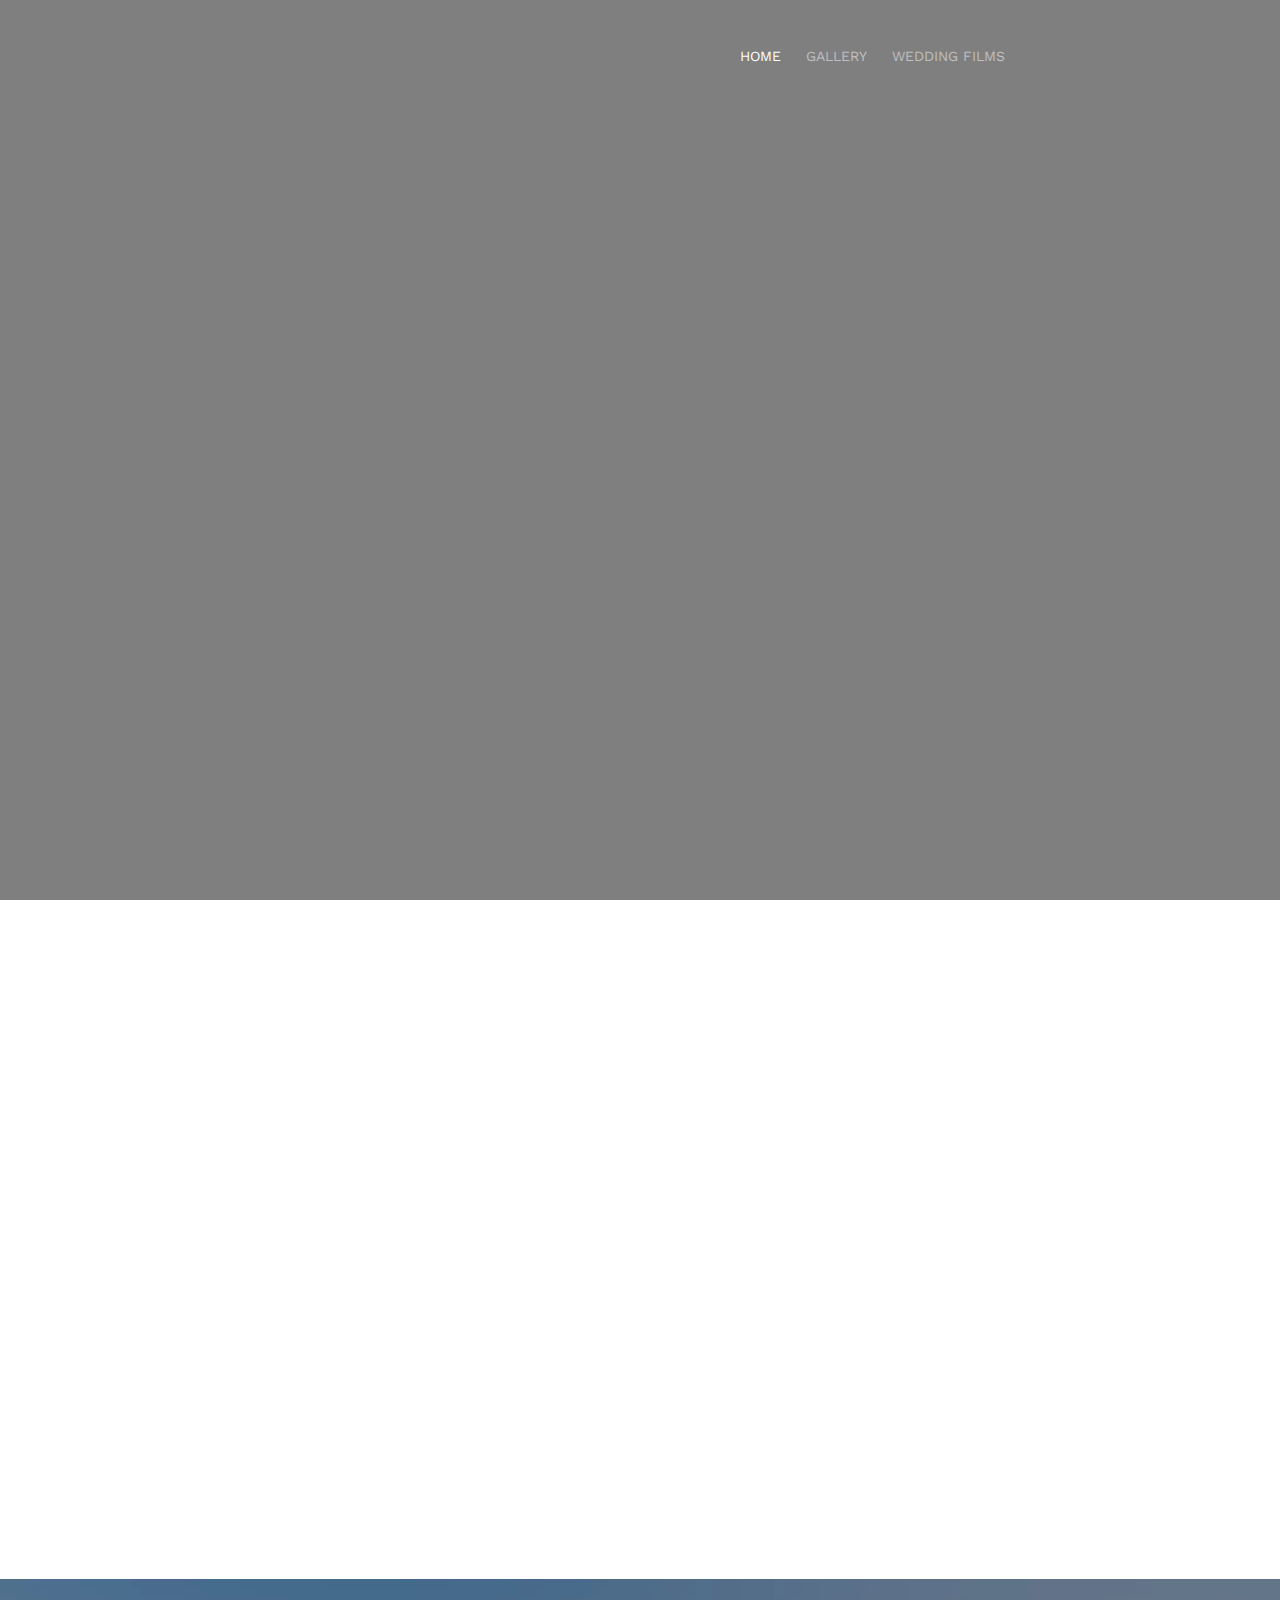
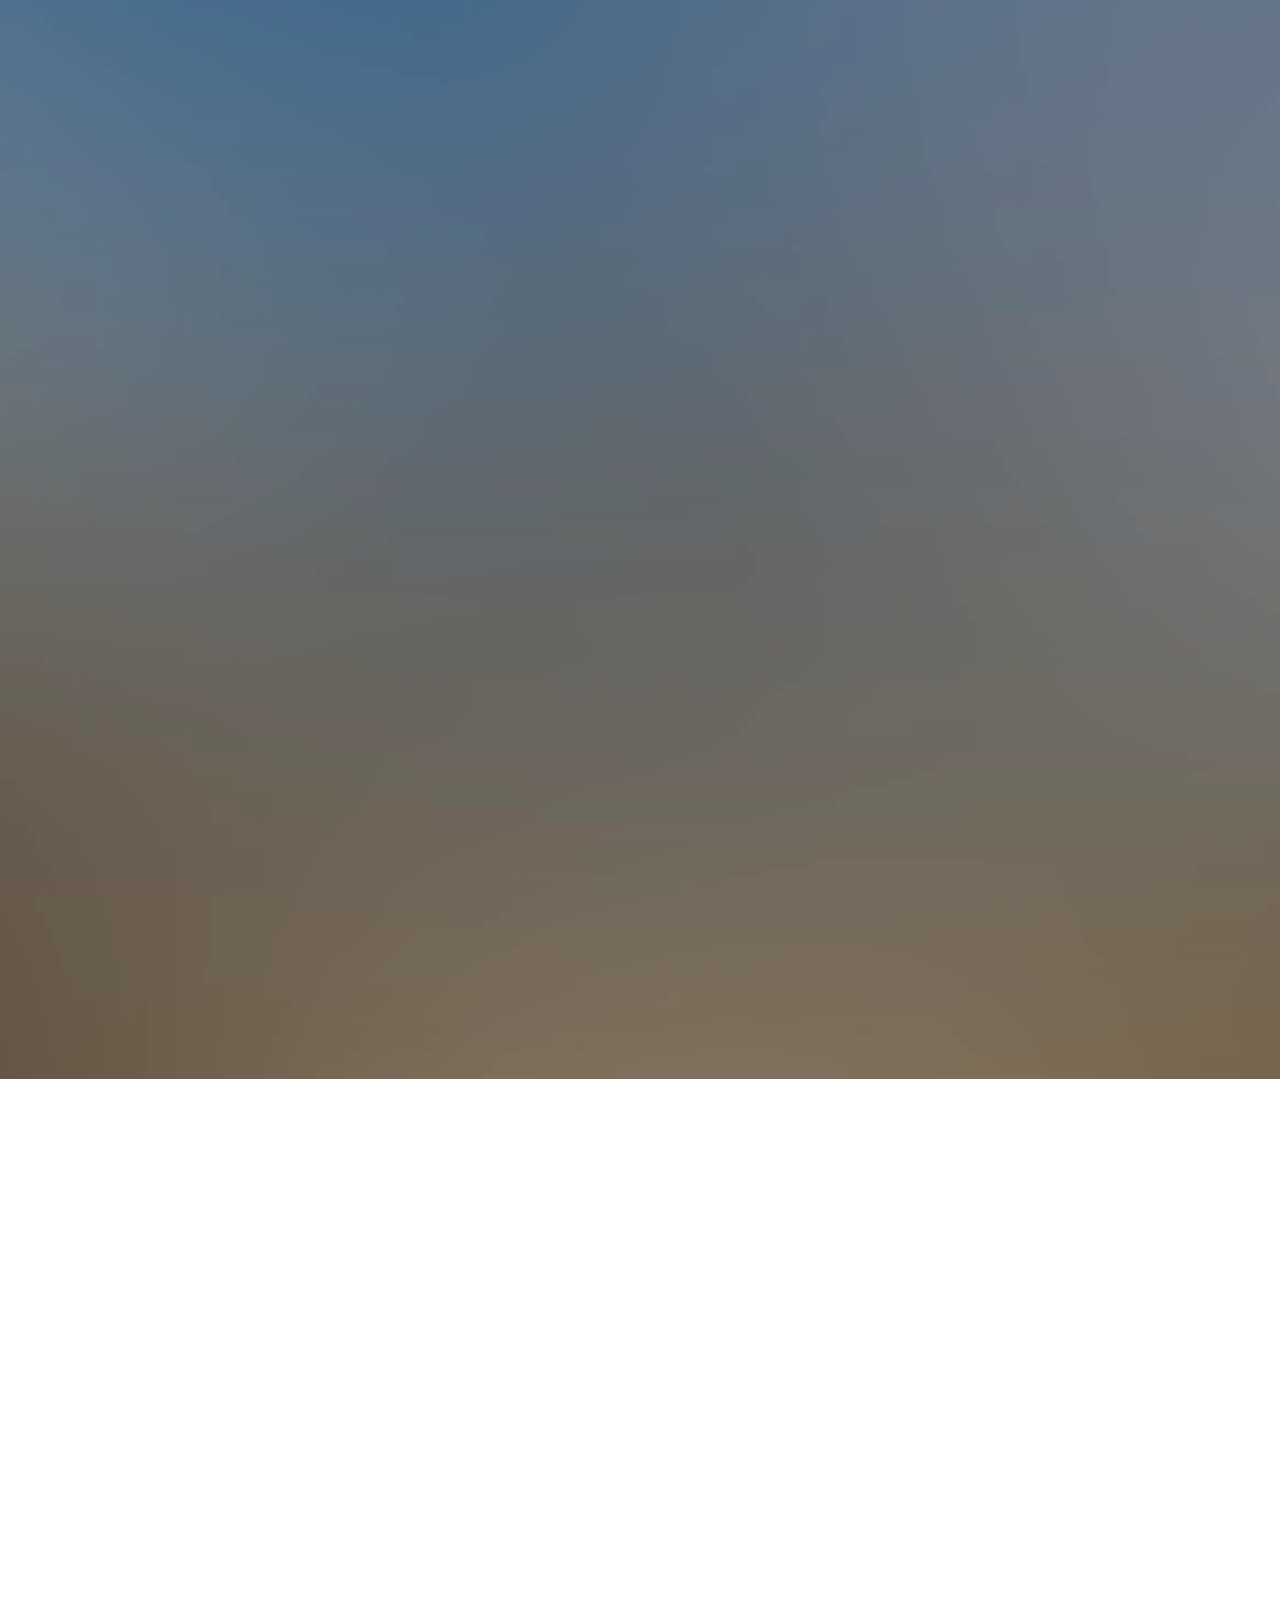
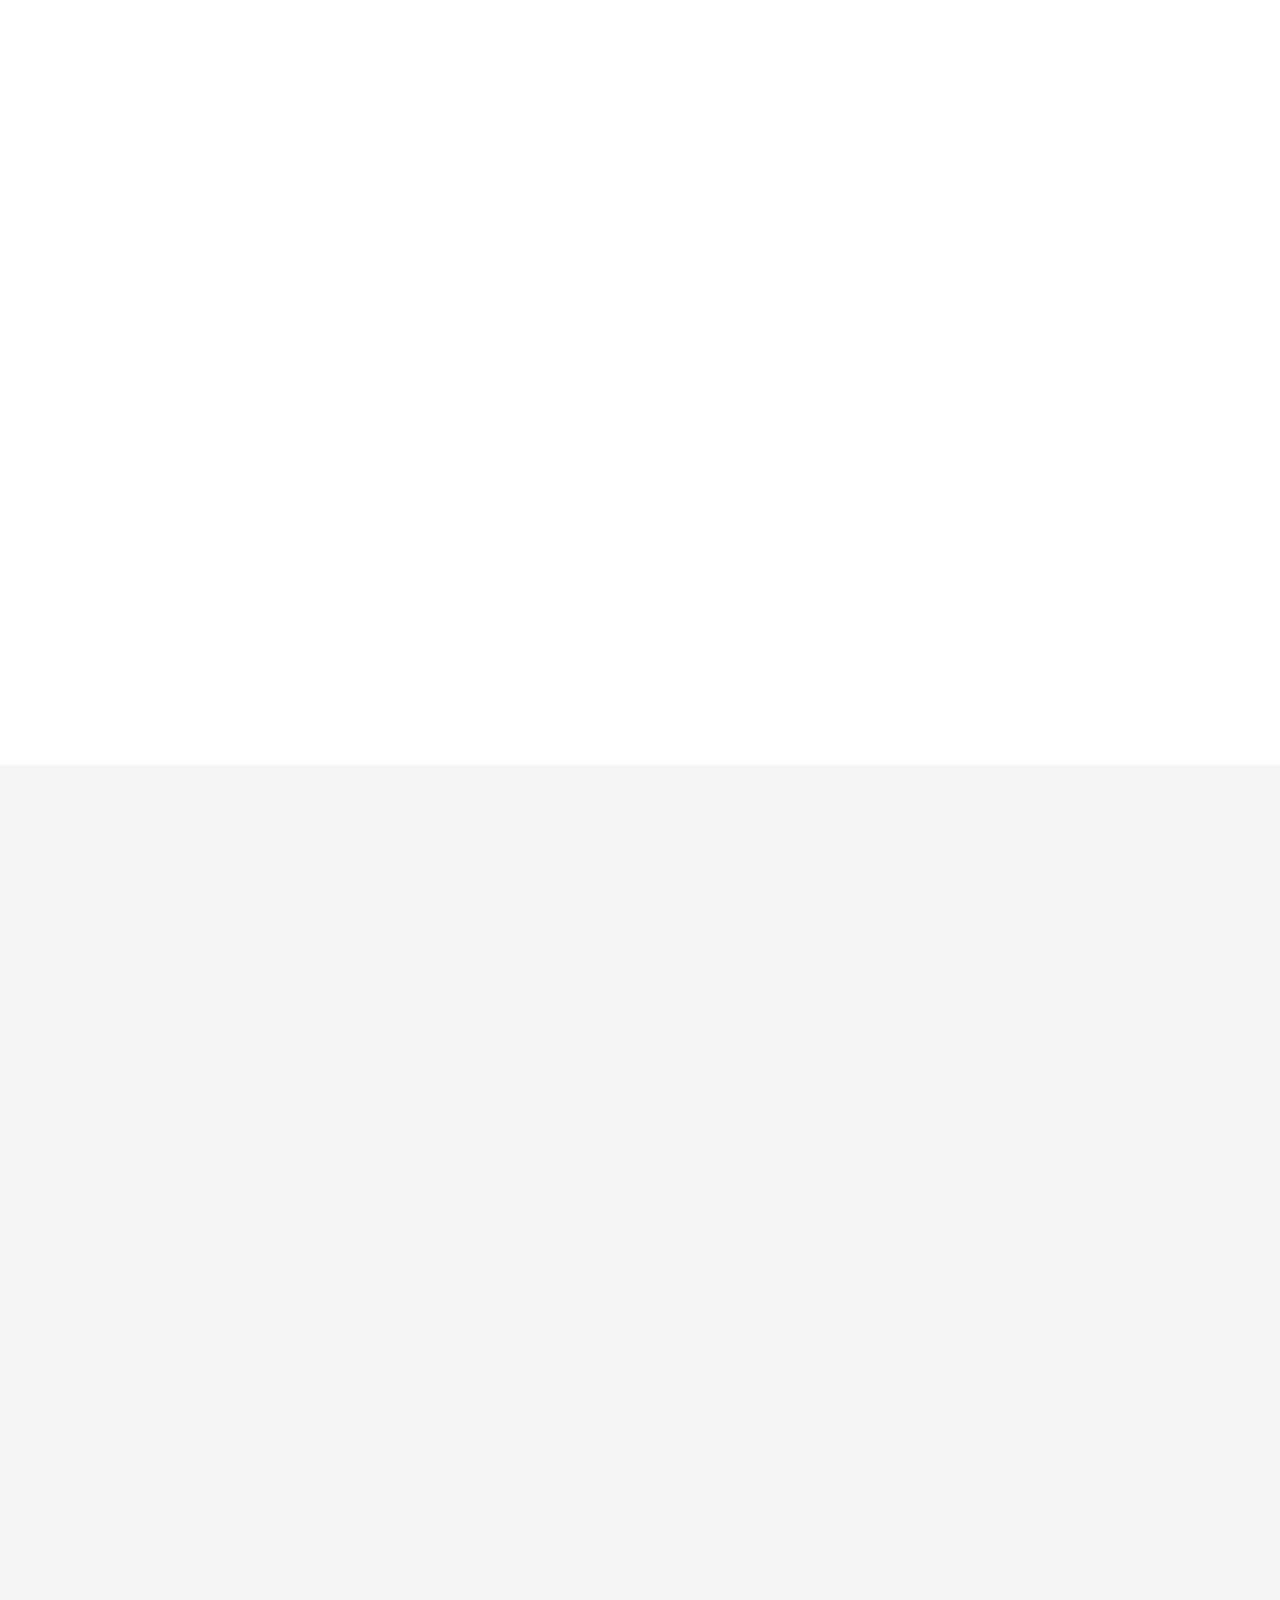
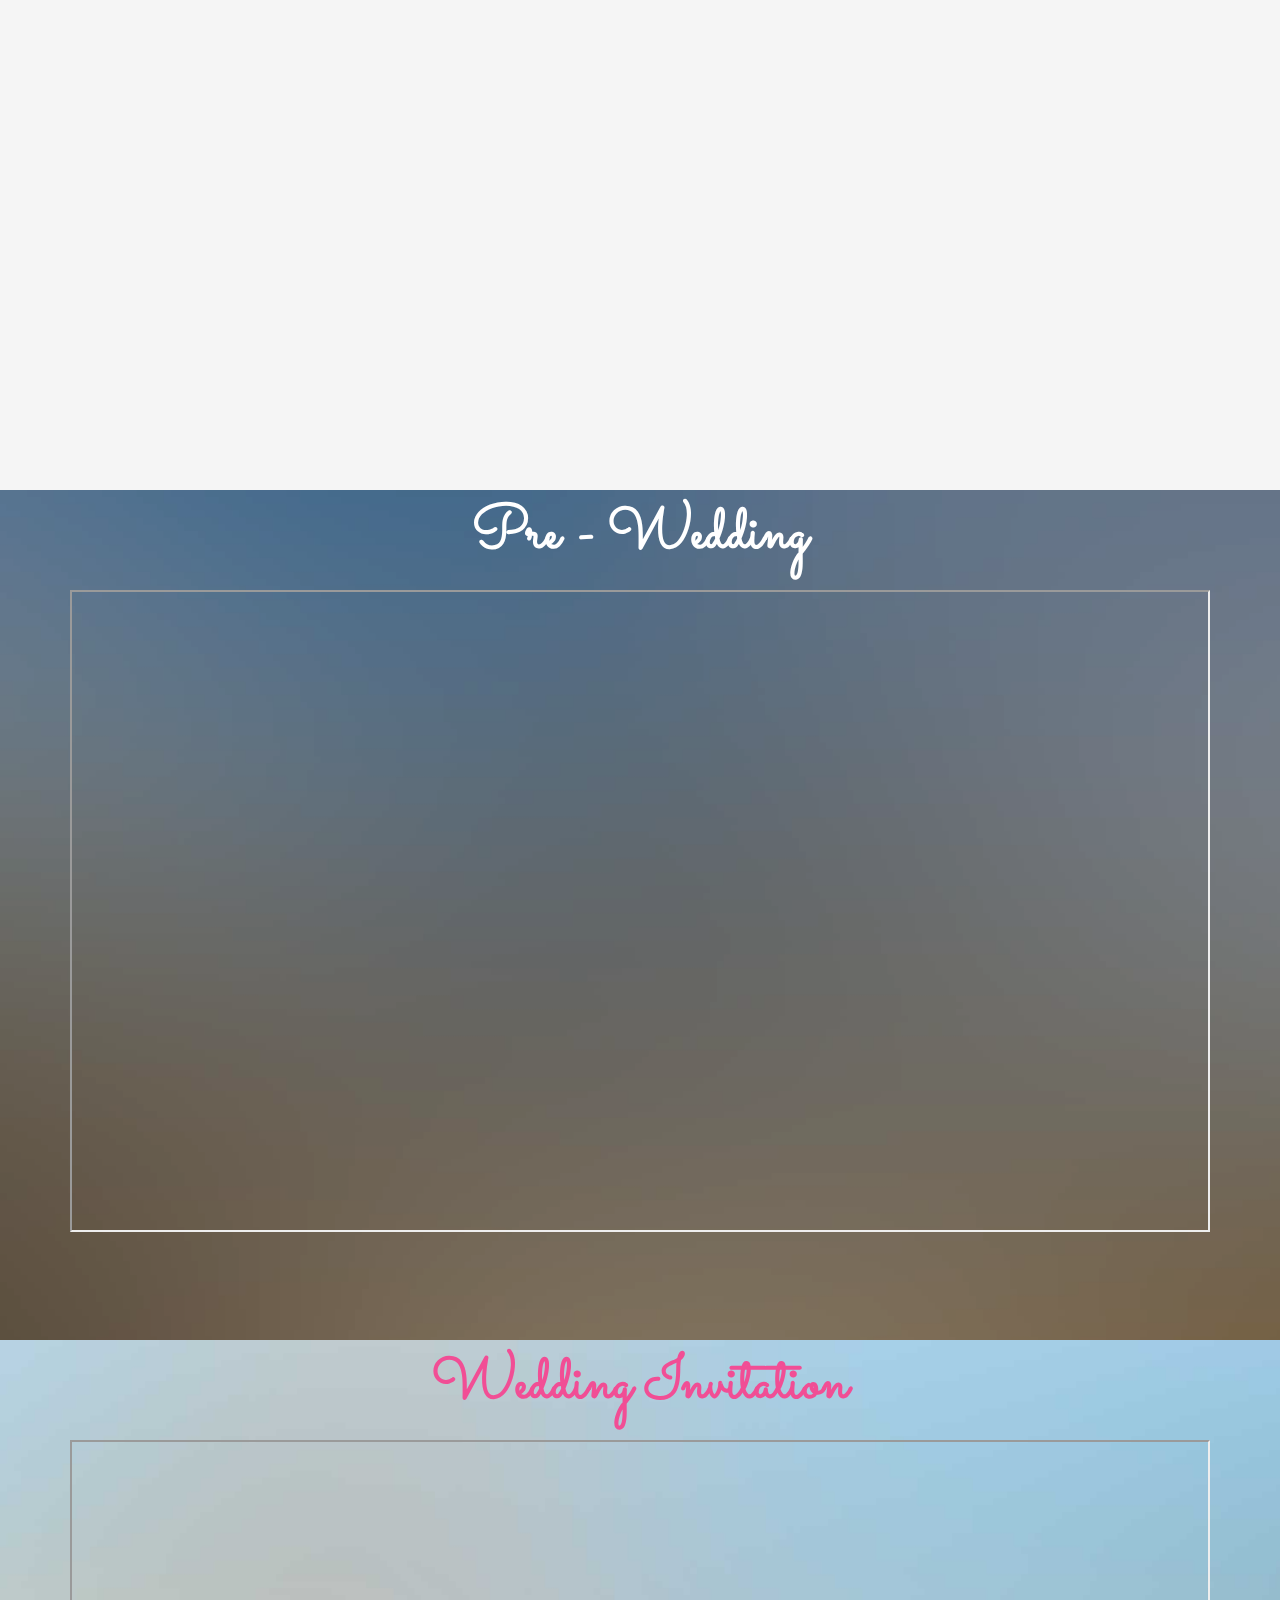
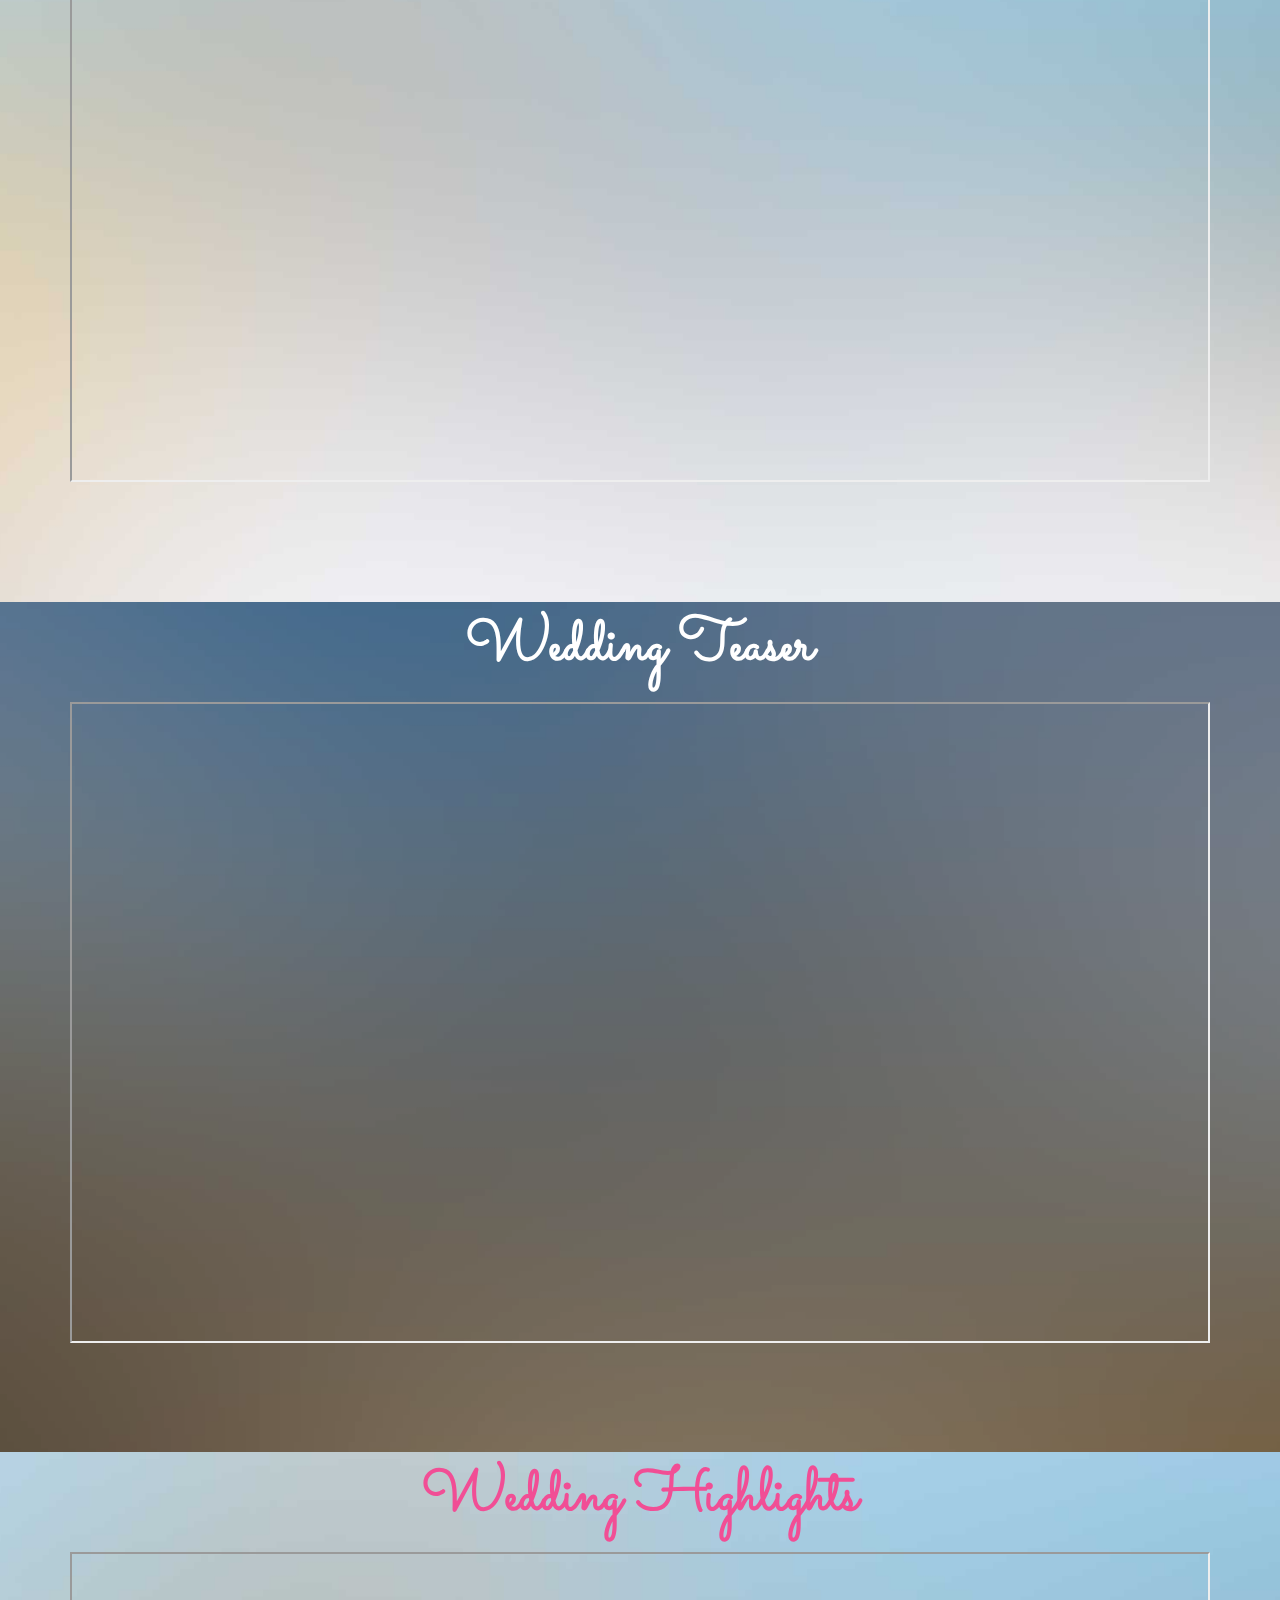
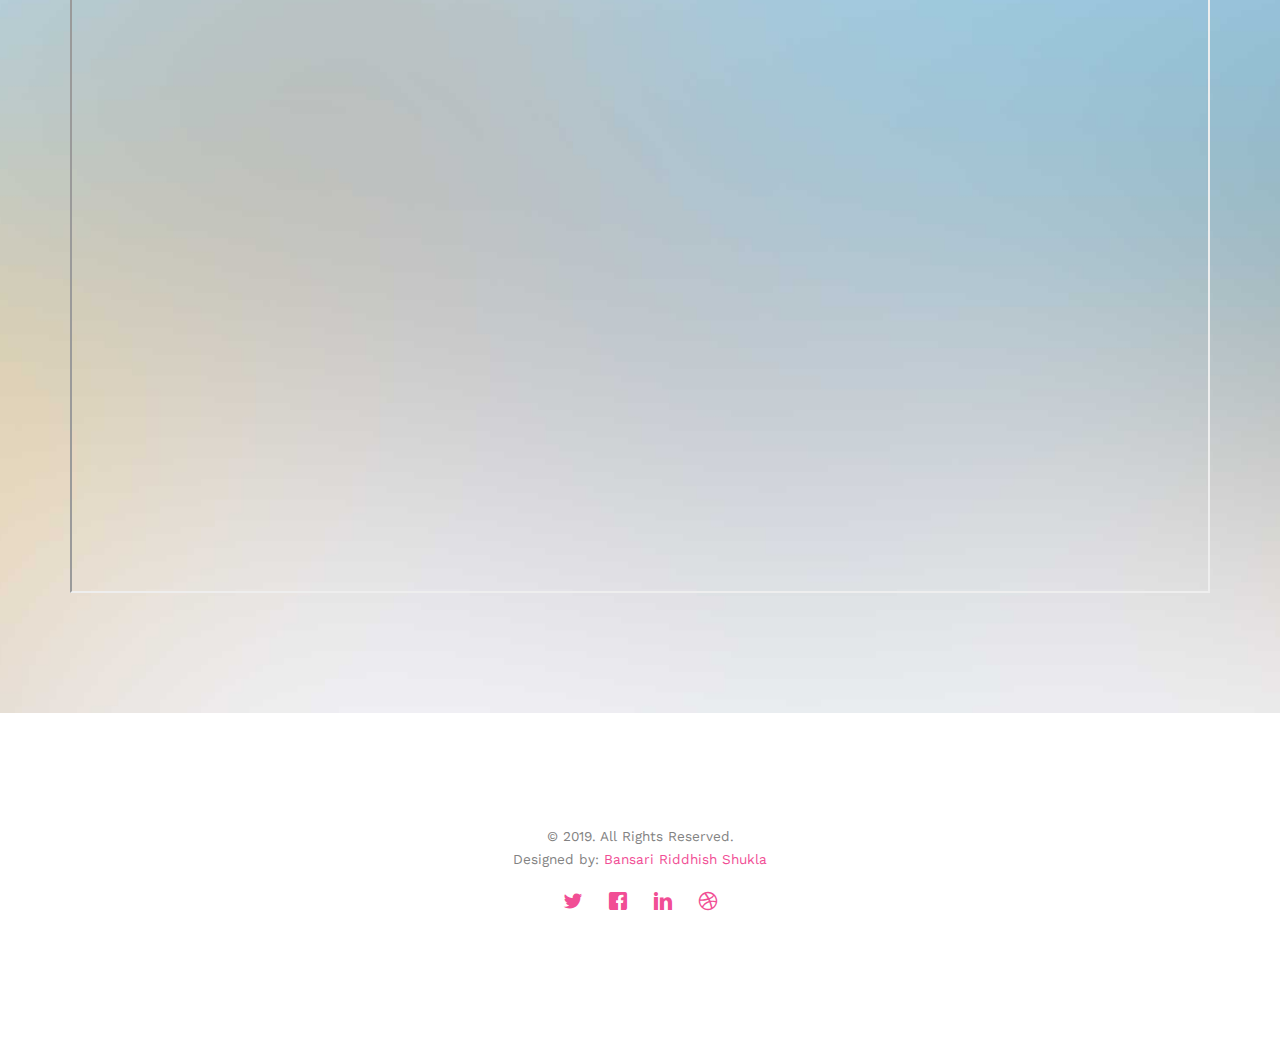
==== commit eb3d6e88: "SideNames" ====
--- a/index.html
+++ b/index.html
@@ -74,21 +74,23 @@
         <nav class="fh5co-nav" role="navigation">
             <div class="container">
                 <div class="row">
+<!--
                     <div class="col-xs-2" style="padding-top:50px;">
                         <div id="fh5co-logo"><a href="index.html">First Wedding Anniversary<strong>.</strong></a></div>
                     </div>
+-->
                     <div class="col-xs-10 text-right menu-1">
                         <ul>
-                            <li class="active"><a href="index.html">Home</a></li>                           
+                            <li class="active"><a href="index.html">HOME</a></li>                           
                             <li><a href="gallery.html">GALLERY</a></li>
-                            <li><a href="WeddingFilms.html">Wedding Films</a></li>                            
+                            <li><a href="WeddingFilms.html">WEDDING FILMS</a></li>                            
                         </ul>
                     </div>
                 </div>
 
             </div>
         </nav>
-        <header id="fh5co-header" class="fh5co-cover" role="banner" style="background-image:url('images/Untitled.png');" data-stellar-background-ratio="0.5">
+        <header id="fh5co-header" class="fh5co-cover" role="banner" style="background-image:url('images/IMG_3360.jpg');" data-stellar-background-ratio="0.5">
             <div class="overlay"></div>
             <div class="container">
                 <div class="row">
@@ -98,7 +100,7 @@
                                 <h1 style="padding-bottom:350px;">Bansari &amp; Riddhish</h1>
                                 <!--<h2>It's 1 year</h2>-->
                                 <div class="simply-countdown simply-countdown-one"></div>
-                                <p><a href="#" class="btn btn-default btn-sm">27th January</a></p>
+<!--                                <p><a href="#" class="btn btn-default btn-sm">27th January</a></p>-->
                             </div>
                         </div>
                     </div>
@@ -150,7 +152,7 @@
                     <div class="display-t">
                         <div class="display-tc">
                             <div class="col-md-12 ">
-                                <div style="margin-top:7px" class="col-md-4 col-sm-6 text-center">
+                                <div style="margin-top:7px" class="fixedh col-md-4 col-sm-6 text-center">
                                     <div class="event-wrap animate-box">
                                         <h3>Ganesh Sthapna</h3>
                                         <div class="event-col">
@@ -167,7 +169,7 @@
                                         <!--<p>Far far away, behind the word mountains, far from the countries Vokalia and Consonantia, there live the blind texts. Separated they live in Bookmarksgrove right at the coast of the Semantics, a large language ocean.</p>-->
                                     </div>
                                 </div>
-                                <div style="margin-top:7px" class="col-md-4 col-sm-6 text-center">
+                                <div style="margin-top:7px" class="fixedh col-md-4 col-sm-6 text-center">
                                     <div class="event-wrap animate-box">
                                         <h3>Wedding Ceremony</h3>
                                         <div class="event-col">
@@ -184,7 +186,7 @@
                                         <!--<p>Far far away, behind the word mountains, far from the countries Vokalia and Consonantia, there live the blind texts. Separated they live in Bookmarksgrove right at the coast of the Semantics, a large language ocean.</p>-->
                                     </div>
                                 </div>
-                                <div style="margin-top:7px" class="col-md-4 col-sm-6 text-center">
+                                <div style="margin-top:7px" class="fixedh col-md-4 col-sm-6 text-center">
                                     <div class="event-wrap animate-box">
                                         <h3>Reception Party</h3>
                                         <div class="event-col">
@@ -201,7 +203,7 @@
                                         <!--<p>Far far away, behind the word mountains, far from the countries Vokalia and Consonantia, there live the blind texts. Separated they live in Bookmarksgrove right at the coast of the Semantics, a large language ocean.</p>-->
                                     </div>
                                 </div>
-                                <div style="margin-top:7px" class="col-md-4 col-sm-6 text-center">
+                                <div style="margin-top:7px" class="fixedh col-md-4 col-sm-6 text-center">
                                     <div class="event-wrap animate-box">
                                         <h3>Ganesh Sthapna</h3>
                                         <div class="event-col">
@@ -218,7 +220,7 @@
                                         <!--<p>Far far away, behind the word mountains, far from the countries Vokalia and Consonantia, there live the blind texts. Separated they live in Bookmarksgrove right at the coast of the Semantics, a large language ocean.</p>-->
                                     </div>
                                 </div>
-                                <div style="margin-top:7px" class="col-md-4 col-sm-6 text-center">
+                                <div style="margin-top:7px" class="fixedh col-md-4 col-sm-6 text-center">
                                     <div class="event-wrap animate-box">
                                         <h3>Wedding Ceremony</h3>
                                         <div class="event-col">
@@ -235,7 +237,7 @@
                                         <!--<p>Far far away, behind the word mountains, far from the countries Vokalia and Consonantia, there live the blind texts. Separated they live in Bookmarksgrove right at the coast of the Semantics, a large language ocean.</p>-->
                                     </div>
                                 </div>
-                                <div style="margin-top:7px" class="col-md-4 col-sm-6 text-center">
+                                <div style="margin-top:7px" class="fixedh col-md-4 col-sm-6 text-center">
                                     <div class="event-wrap animate-box">
                                         <h3>Reception Party</h3>
                                         <div class="event-col">
@@ -407,7 +409,7 @@
                 </div>
             </div>
         </div>
-     <div id="fh5co-event" class="fh5co-bg ContainerCss" style="background-image:url(images/img_bg_3.jpg);">
+    <div class="fh5co-bg fh5co-counter ContainerCss" style="background-image:url(images/img_bg_5.jpg);">
             <div class="overlay"></div>
             <div class="container ">
                 <div class="row">
@@ -538,9 +540,12 @@
 
     // default example
     simplyCountdown('.simply-countdown-one', {
-        year: d.getFullYear(),
-        month: d.getMonth() + 1,
-        day: d.getDate()
+//        year: d.getFullYear(),
+//        month: d.getMonth() + 1,
+//        day: d.getDate()
+        year: 2020,
+        month: 1,
+        day: 27,
     });
 
     //jQuery example
@@ -548,6 +553,7 @@
         year: d.getFullYear(),
         month: d.getMonth() + 1,
         day: d.getDate(),
+        
         enableUtc: false
     });
 </script>
